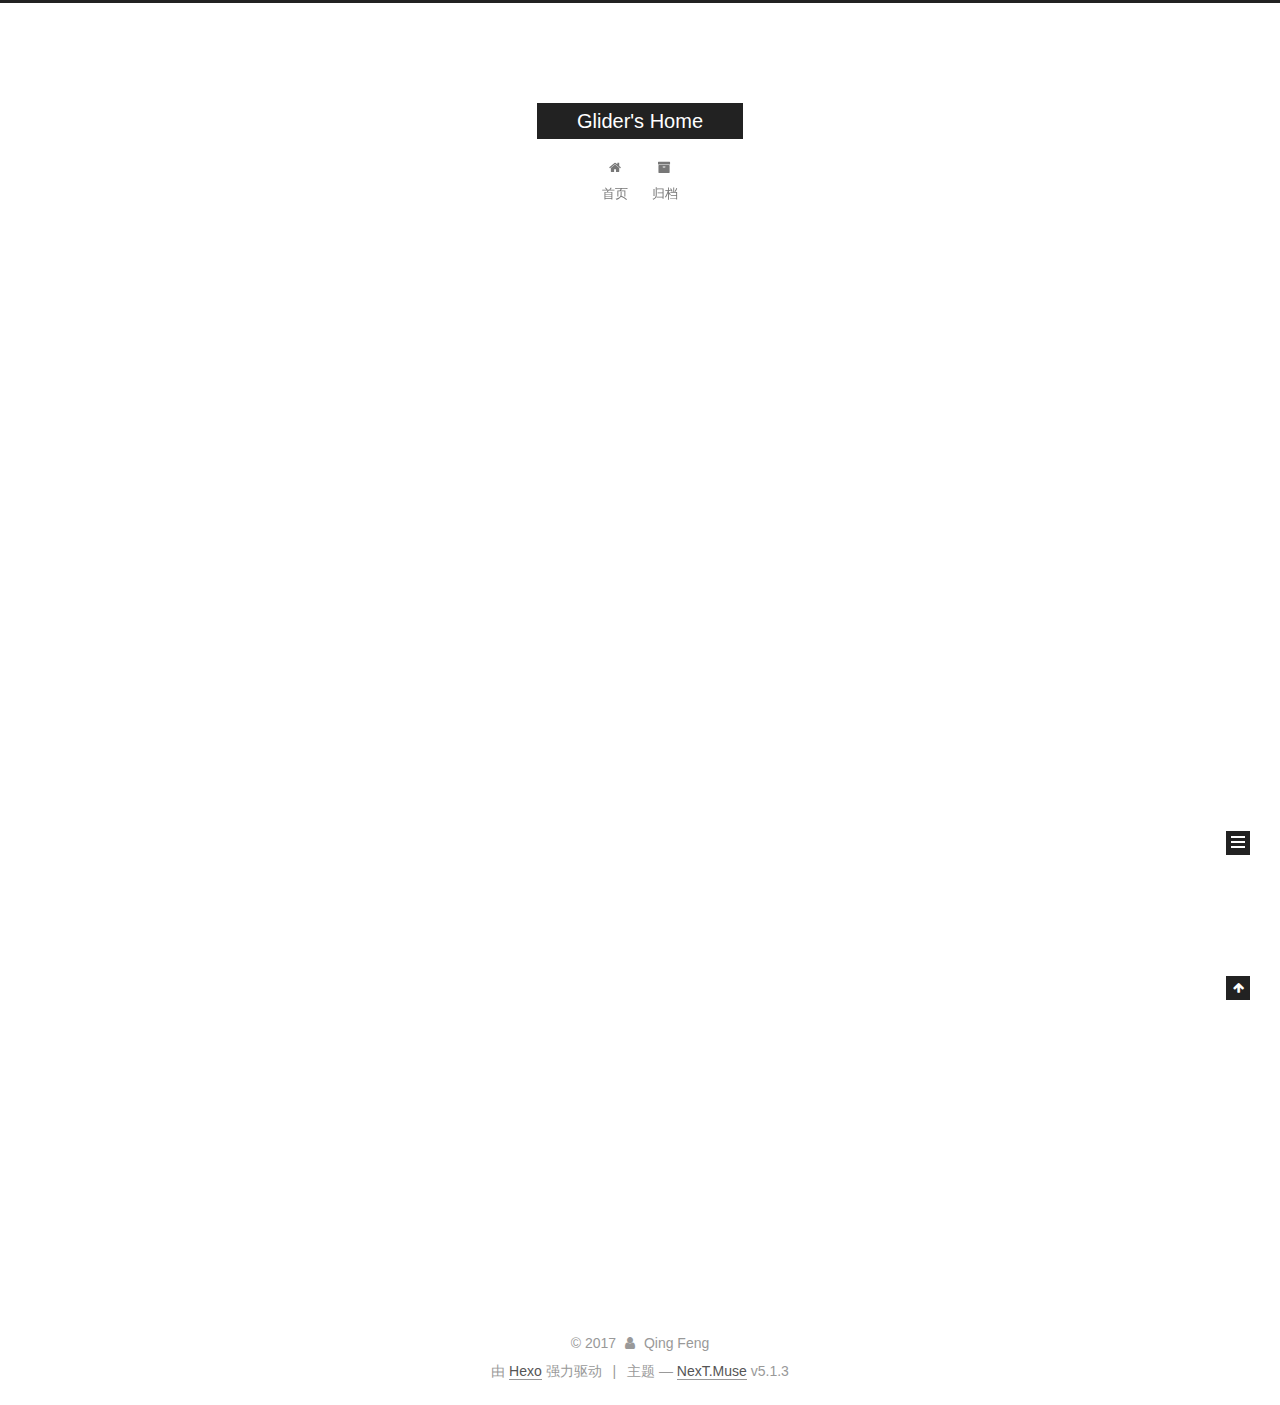
==== index.html @ efb66c53 "Site updated: 2017-12-23 16:09:19" ====
<!DOCTYPE html>



  


<html class="theme-next muse use-motion" lang="zh-Hans">
<head>
  <meta charset="UTF-8"/>
<meta http-equiv="X-UA-Compatible" content="IE=edge" />
<meta name="viewport" content="width=device-width, initial-scale=1, maximum-scale=1"/>
<meta name="theme-color" content="#222">









<meta http-equiv="Cache-Control" content="no-transform" />
<meta http-equiv="Cache-Control" content="no-siteapp" />
















  
  
  <link href="/lib/fancybox/source/jquery.fancybox.css?v=2.1.5" rel="stylesheet" type="text/css" />







<link href="/lib/font-awesome/css/font-awesome.min.css?v=4.6.2" rel="stylesheet" type="text/css" />

<link href="/css/main.css?v=5.1.3" rel="stylesheet" type="text/css" />


  <link rel="apple-touch-icon" sizes="180x180" href="/images/apple-touch-icon-next.png?v=5.1.3">


  <link rel="icon" type="image/png" sizes="32x32" href="/images/favicon-32x32-next.png?v=5.1.3">


  <link rel="icon" type="image/png" sizes="16x16" href="/images/favicon-16x16-next.png?v=5.1.3">


  <link rel="mask-icon" href="/images/logo.svg?v=5.1.3" color="#222">





  <meta name="keywords" content="Hexo, NexT" />










<meta name="description" content="QIM输入法">
<meta property="og:type" content="website">
<meta property="og:title" content="Glider&#39;s Home">
<meta property="og:url" content="http://yoursite.com/index.html">
<meta property="og:site_name" content="Glider&#39;s Home">
<meta property="og:description" content="QIM输入法">
<meta property="og:locale" content="zh-Hans">
<meta name="twitter:card" content="summary">
<meta name="twitter:title" content="Glider&#39;s Home">
<meta name="twitter:description" content="QIM输入法">



<script type="text/javascript" id="hexo.configurations">
  var NexT = window.NexT || {};
  var CONFIG = {
    root: '/',
    scheme: 'Muse',
    version: '5.1.3',
    sidebar: {"position":"left","display":"post","offset":12,"b2t":false,"scrollpercent":false,"onmobile":false},
    fancybox: true,
    tabs: true,
    motion: {"enable":true,"async":false,"transition":{"post_block":"fadeIn","post_header":"slideDownIn","post_body":"slideDownIn","coll_header":"slideLeftIn","sidebar":"slideUpIn"}},
    duoshuo: {
      userId: '0',
      author: '博主'
    },
    algolia: {
      applicationID: '',
      apiKey: '',
      indexName: '',
      hits: {"per_page":10},
      labels: {"input_placeholder":"Search for Posts","hits_empty":"We didn't find any results for the search: ${query}","hits_stats":"${hits} results found in ${time} ms"}
    }
  };
</script>



  <link rel="canonical" href="http://yoursite.com/"/>





  <title>Glider's Home</title>
  








</head>

<body itemscope itemtype="http://schema.org/WebPage" lang="zh-Hans">

  
  
    
  

  <div class="container sidebar-position-left 
  page-home">
    <div class="headband"></div>

    <header id="header" class="header" itemscope itemtype="http://schema.org/WPHeader">
      <div class="header-inner"><div class="site-brand-wrapper">
  <div class="site-meta ">
    

    <div class="custom-logo-site-title">
      <a href="/"  class="brand" rel="start">
        <span class="logo-line-before"><i></i></span>
        <span class="site-title">Glider's Home</span>
        <span class="logo-line-after"><i></i></span>
      </a>
    </div>
      
        <p class="site-subtitle"></p>
      
  </div>

  <div class="site-nav-toggle">
    <button>
      <span class="btn-bar"></span>
      <span class="btn-bar"></span>
      <span class="btn-bar"></span>
    </button>
  </div>
</div>

<nav class="site-nav">
  

  
    <ul id="menu" class="menu">
      
        
        <li class="menu-item menu-item-home">
          <a href="/" rel="section">
            
              <i class="menu-item-icon fa fa-fw fa-home"></i> <br />
            
            首页
          </a>
        </li>
      
        
        <li class="menu-item menu-item-archives">
          <a href="/archives/" rel="section">
            
              <i class="menu-item-icon fa fa-fw fa-archive"></i> <br />
            
            归档
          </a>
        </li>
      

      
    </ul>
  

  
</nav>



 </div>
    </header>

    <main id="main" class="main">
      <div class="main-inner">
        <div class="content-wrap">
          <div id="content" class="content">
            
  <section id="posts" class="posts-expand">
    
      

  

  
  
  

  <article class="post post-type-normal" itemscope itemtype="http://schema.org/Article">
  
  
  
  <div class="post-block">
    <link itemprop="mainEntityOfPage" href="http://yoursite.com/2017/12/23/hello-world/">

    <span hidden itemprop="author" itemscope itemtype="http://schema.org/Person">
      <meta itemprop="name" content="Qing Feng">
      <meta itemprop="description" content="">
      <meta itemprop="image" content="/images/avatar.gif">
    </span>

    <span hidden itemprop="publisher" itemscope itemtype="http://schema.org/Organization">
      <meta itemprop="name" content="Glider's Home">
    </span>

    
      <header class="post-header">

        
        
          <h1 class="post-title" itemprop="name headline">
                
                <a class="post-title-link" href="/2017/12/23/hello-world/" itemprop="url">Hello World</a></h1>
        

        <div class="post-meta">
          <span class="post-time">
            
              <span class="post-meta-item-icon">
                <i class="fa fa-calendar-o"></i>
              </span>
              
                <span class="post-meta-item-text">发表于</span>
              
              <time title="创建于" itemprop="dateCreated datePublished" datetime="2017-12-23T15:14:08+08:00">
                2017-12-23
              </time>
            

            

            
          </span>

          

          
            
          

          
          

          

          

          

        </div>
      </header>
    

    
    
    
    <div class="post-body" itemprop="articleBody">

      
      

      
        
          
            <p>Welcome to <a href="https://hexo.io/" target="_blank" rel="noopener">Hexo</a>! This is your very first post. Check <a href="https://hexo.io/docs/" target="_blank" rel="noopener">documentation</a> for more info. If you get any problems when using Hexo, you can find the answer in <a href="https://hexo.io/docs/troubleshooting.html" target="_blank" rel="noopener">troubleshooting</a> or you can ask me on <a href="https://github.com/hexojs/hexo/issues" target="_blank" rel="noopener">GitHub</a>.</p>
<h2 id="Quick-Start"><a href="#Quick-Start" class="headerlink" title="Quick Start"></a>Quick Start</h2><h3 id="Create-a-new-post"><a href="#Create-a-new-post" class="headerlink" title="Create a new post"></a>Create a new post</h3><figure class="highlight bash"><table><tr><td class="gutter"><pre><span class="line">1</span><br></pre></td><td class="code"><pre><span class="line">$ hexo new <span class="string">"My New Post"</span></span><br></pre></td></tr></table></figure>
<p>More info: <a href="https://hexo.io/docs/writing.html" target="_blank" rel="noopener">Writing</a></p>
<h3 id="Run-server"><a href="#Run-server" class="headerlink" title="Run server"></a>Run server</h3><figure class="highlight bash"><table><tr><td class="gutter"><pre><span class="line">1</span><br></pre></td><td class="code"><pre><span class="line">$ hexo server</span><br></pre></td></tr></table></figure>
<p>More info: <a href="https://hexo.io/docs/server.html" target="_blank" rel="noopener">Server</a></p>
<h3 id="Generate-static-files"><a href="#Generate-static-files" class="headerlink" title="Generate static files"></a>Generate static files</h3><figure class="highlight bash"><table><tr><td class="gutter"><pre><span class="line">1</span><br></pre></td><td class="code"><pre><span class="line">$ hexo generate</span><br></pre></td></tr></table></figure>
<p>More info: <a href="https://hexo.io/docs/generating.html" target="_blank" rel="noopener">Generating</a></p>
<h3 id="Deploy-to-remote-sites"><a href="#Deploy-to-remote-sites" class="headerlink" title="Deploy to remote sites"></a>Deploy to remote sites</h3><figure class="highlight bash"><table><tr><td class="gutter"><pre><span class="line">1</span><br></pre></td><td class="code"><pre><span class="line">$ hexo deploy</span><br></pre></td></tr></table></figure>
<p>More info: <a href="https://hexo.io/docs/deployment.html" target="_blank" rel="noopener">Deployment</a></p>

          
        
      
    </div>
    
    
    

    

    

    

    <footer class="post-footer">
      

      

      

      
      
        <div class="post-eof"></div>
      
    </footer>
  </div>
  
  
  
  </article>


    
  </section>

  


          </div>
          


          

        </div>
        
          
  
  <div class="sidebar-toggle">
    <div class="sidebar-toggle-line-wrap">
      <span class="sidebar-toggle-line sidebar-toggle-line-first"></span>
      <span class="sidebar-toggle-line sidebar-toggle-line-middle"></span>
      <span class="sidebar-toggle-line sidebar-toggle-line-last"></span>
    </div>
  </div>

  <aside id="sidebar" class="sidebar">
    
    <div class="sidebar-inner">

      

      

      <section class="site-overview-wrap sidebar-panel sidebar-panel-active">
        <div class="site-overview">
          <div class="site-author motion-element" itemprop="author" itemscope itemtype="http://schema.org/Person">
            
              <p class="site-author-name" itemprop="name">Qing Feng</p>
              <p class="site-description motion-element" itemprop="description">QIM输入法</p>
          </div>

          <nav class="site-state motion-element">

            
              <div class="site-state-item site-state-posts">
              
                <a href="/archives/">
              
                  <span class="site-state-item-count">1</span>
                  <span class="site-state-item-name">日志</span>
                </a>
              </div>
            

            

            

          </nav>

          

          <div class="links-of-author motion-element">
            
          </div>

          
          

          
          

          

        </div>
      </section>

      

      

    </div>
  </aside>


        
      </div>
    </main>

    <footer id="footer" class="footer">
      <div class="footer-inner">
        <div class="copyright">&copy; <span itemprop="copyrightYear">2017</span>
  <span class="with-love">
    <i class="fa fa-user"></i>
  </span>
  <span class="author" itemprop="copyrightHolder">Qing Feng</span>

  
</div>


  <div class="powered-by">由 <a class="theme-link" target="_blank" href="https://hexo.io">Hexo</a> 强力驱动</div>



  <span class="post-meta-divider">|</span>



  <div class="theme-info">主题 &mdash; <a class="theme-link" target="_blank" href="https://github.com/iissnan/hexo-theme-next">NexT.Muse</a> v5.1.3</div>




        







        
      </div>
    </footer>

    
      <div class="back-to-top">
        <i class="fa fa-arrow-up"></i>
        
      </div>
    

    

  </div>

  

<script type="text/javascript">
  if (Object.prototype.toString.call(window.Promise) !== '[object Function]') {
    window.Promise = null;
  }
</script>









  












  
  
    <script type="text/javascript" src="/lib/jquery/index.js?v=2.1.3"></script>
  

  
  
    <script type="text/javascript" src="/lib/fastclick/lib/fastclick.min.js?v=1.0.6"></script>
  

  
  
    <script type="text/javascript" src="/lib/jquery_lazyload/jquery.lazyload.js?v=1.9.7"></script>
  

  
  
    <script type="text/javascript" src="/lib/velocity/velocity.min.js?v=1.2.1"></script>
  

  
  
    <script type="text/javascript" src="/lib/velocity/velocity.ui.min.js?v=1.2.1"></script>
  

  
  
    <script type="text/javascript" src="/lib/fancybox/source/jquery.fancybox.pack.js?v=2.1.5"></script>
  


  


  <script type="text/javascript" src="/js/src/utils.js?v=5.1.3"></script>

  <script type="text/javascript" src="/js/src/motion.js?v=5.1.3"></script>



  
  

  

  


  <script type="text/javascript" src="/js/src/bootstrap.js?v=5.1.3"></script>



  


  




	





  





  












  





  

  

  

  
  

  

  

  

</body>
</html>
---- css/main.css ----
/* normalize.css v3.0.2 | MIT License | git.io/normalize */
html {
  font-family: sans-serif; /* 1 */
  -ms-text-size-adjust: 100%; /* 2 */
  -webkit-text-size-adjust: 100%; /* 2 */
}
body {
  margin: 0;
}
article,
aside,
details,
figcaption,
figure,
footer,
header,
hgroup,
main,
menu,
nav,
section,
summary {
  display: block;
}
audio,
canvas,
progress,
video {
  display: inline-block; /* 1 */
  vertical-align: baseline; /* 2 */
}
audio:not([controls]) {
  display: none;
  height: 0;
}
[hidden],
template {
  display: none;
}
a {
  background-color: transparent;
}
a:active,
a:hover {
  outline: 0;
}
abbr[title] {
  border-bottom: 1px dotted;
}
b,
strong {
  font-weight: bold;
}
dfn {
  font-style: italic;
}
h1 {
  font-size: 2em;
  margin: 0.67em 0;
}
mark {
  background: #ff0;
  color: #000;
}
small {
  font-size: 80%;
}
sub,
sup {
  font-size: 75%;
  line-height: 0;
  position: relative;
  vertical-align: baseline;
}
sup {
  top: -0.5em;
}
sub {
  bottom: -0.25em;
}
img {
  border: 0;
}
svg:not(:root) {
  overflow: hidden;
}
figure {
  margin: 1em 40px;
}
hr {
  -moz-box-sizing: content-box;
  box-sizing: content-box;
  height: 0;
}
pre {
  overflow: auto;
}
code,
kbd,
pre,
samp {
  font-family: monospace, monospace;
  font-size: 1em;
}
button,
input,
optgroup,
select,
textarea {
  color: inherit; /* 1 */
  font: inherit; /* 2 */
  margin: 0; /* 3 */
}
button {
  overflow: visible;
}
button,
select {
  text-transform: none;
}
button,
html input[type="button"],
input[type="reset"],
input[type="submit"] {
  -webkit-appearance: button; /* 2 */
  cursor: pointer; /* 3 */
}
button[disabled],
html input[disabled] {
  cursor: default;
}
button::-moz-focus-inner,
input::-moz-focus-inner {
  border: 0;
  padding: 0;
}
input {
  line-height: normal;
}
input[type="checkbox"],
input[type="radio"] {
  box-sizing: border-box; /* 1 */
  padding: 0; /* 2 */
}
input[type="number"]::-webkit-inner-spin-button,
input[type="number"]::-webkit-outer-spin-button {
  height: auto;
}
input[type="search"] {
  -webkit-appearance: textfield; /* 1 */
  -moz-box-sizing: content-box;
  -webkit-box-sizing: content-box; /* 2 */
  box-sizing: content-box;
}
input[type="search"]::-webkit-search-cancel-button,
input[type="search"]::-webkit-search-decoration {
  -webkit-appearance: none;
}
fieldset {
  border: 1px solid #c0c0c0;
  margin: 0 2px;
  padding: 0.35em 0.625em 0.75em;
}
legend {
  border: 0; /* 1 */
  padding: 0; /* 2 */
}
textarea {
  overflow: auto;
}
optgroup {
  font-weight: bold;
}
table {
  border-collapse: collapse;
  border-spacing: 0;
}
td,
th {
  padding: 0;
}
::selection {
  background: #262a30;
  color: #fff;
}
body {
  position: relative;
  font-family: 'Lato', "PingFang SC", "Microsoft YaHei", sans-serif;
  font-size: 14px;
  line-height: 2;
  color: #555;
  background: #fff;
}
@media (max-width: 767px) {
  body {
    padding-right: 0 !important;
  }
}
@media (min-width: 768px) and (max-width: 991px) {
  body {
    padding-right: 0 !important;
  }
}
@media (min-width: 1600px) {
  body {
    font-size: 16px;
  }
}
h1,
h2,
h3,
h4,
h5,
h6 {
  margin: 0;
  padding: 0;
  font-weight: bold;
  line-height: 1.5;
  font-family: 'Lato', "PingFang SC", "Microsoft YaHei", sans-serif;
}
h2,
h3,
h4,
h5,
h6 {
  margin: 20px 0 15px;
}
h1 {
  font-size: 22px;
}
@media (max-width: 767px) {
  h1 {
    font-size: 18px;
  }
}
h2 {
  font-size: 20px;
}
@media (max-width: 767px) {
  h2 {
    font-size: 16px;
  }
}
h3 {
  font-size: 18px;
}
@media (max-width: 767px) {
  h3 {
    font-size: 14px;
  }
}
h4 {
  font-size: 16px;
}
@media (max-width: 767px) {
  h4 {
    font-size: 12px;
  }
}
h5 {
  font-size: 14px;
}
@media (max-width: 767px) {
  h5 {
    font-size: 10px;
  }
}
h6 {
  font-size: 12px;
}
@media (max-width: 767px) {
  h6 {
    font-size: 8px;
  }
}
p {
  margin: 0 0 20px 0;
}
a {
  color: #555;
  text-decoration: none;
  outline: none;
  border-bottom: 1px solid #999;
  word-wrap: break-word;
}
a:hover {
  color: #222;
  border-bottom-color: #222;
}
blockquote {
  margin: 0;
  padding: 0;
}
img {
  display: block;
  margin: auto;
  max-width: 100%;
  height: auto;
}
hr {
  margin: 40px 0;
  height: 3px;
  border: none;
  background-color: #ddd;
  background-image: repeating-linear-gradient(-45deg, #fff, #fff 4px, transparent 4px, transparent 8px);
}
blockquote {
  padding: 0 15px;
  color: #666;
  border-left: 4px solid #ddd;
}
blockquote cite::before {
  content: "-";
  padding: 0 5px;
}
dt {
  font-weight: 700;
}
dd {
  margin: 0;
  padding: 0;
}
kbd {
  border: 1px solid #ccc;
  border-radius: 0.2em;
  box-shadow: 0.1em 0.1em 0.2em rgba(0,0,0,0.1);
  background-color: #f9f9f9;
  font-family: inherit;
  background-image: -webkit-linear-gradient(top, #eee, #fff, #eee);
  padding: 0.1em 0.3em;
  white-space: nowrap;
}
.text-left {
  text-align: left;
}
.text-center {
  text-align: center;
}
.text-right {
  text-align: right;
}
.text-justify {
  text-align: justify;
}
.text-nowrap {
  white-space: nowrap;
}
.text-lowercase {
  text-transform: lowercase;
}
.text-uppercase {
  text-transform: uppercase;
}
.text-capitalize {
  text-transform: capitalize;
}
.center-block {
  display: block;
  margin-left: auto;
  margin-right: auto;
}
.clearfix:before,
.clearfix:after {
  content: " ";
  display: table;
}
.clearfix:after {
  clear: both;
}
.pullquote {
  width: 45%;
}
.pullquote.left {
  float: left;
  margin-left: 5px;
  margin-right: 10px;
}
.pullquote.right {
  float: right;
  margin-left: 10px;
  margin-right: 5px;
}
.affix.affix.affix {
  position: fixed;
}
.translation {
  margin-top: -20px;
  font-size: 14px;
  color: #999;
}
.scrollbar-measure {
  width: 100px;
  height: 100px;
  overflow: scroll;
  position: absolute;
  top: -9999px;
}
.use-motion .motion-element {
  opacity: 0;
}
table {
  margin: 20px 0;
  width: 100%;
  border-collapse: collapse;
  border-spacing: 0;
  border: 1px solid #ddd;
  font-size: 14px;
  table-layout: fixed;
  word-wrap: break-all;
}
table>tbody>tr:nth-of-type(odd) {
  background-color: #f9f9f9;
}
table>tbody>tr:hover {
  background-color: #f5f5f5;
}
caption,
th,
td {
  padding: 8px;
  text-align: left;
  vertical-align: middle;
  font-weight: normal;
}
th,
td {
  border-bottom: 3px solid #ddd;
  border-right: 1px solid #eee;
}
th {
  padding-bottom: 10px;
  font-weight: 700;
}
td {
  border-bottom-width: 1px;
}
html,
body {
  height: 100%;
}
.container {
  position: relative;
  min-height: 100%;
}
.header-inner {
  margin: 0 auto;
  padding: 100px 0 70px;
  width: 700px;
}
@media (min-width: 1600px) {
  .container .header-inner {
    width: 900px;
  }
}
.main {
  padding-bottom: 150px;
}
.main-inner {
  margin: 0 auto;
  width: 700px;
}
@media (min-width: 1600px) {
  .container .main-inner {
    width: 900px;
  }
}
.footer {
  position: absolute;
  left: 0;
  bottom: 0;
  width: 100%;
  min-height: 50px;
}
.footer-inner {
  box-sizing: border-box;
  margin: 20px auto;
  width: 700px;
}
@media (min-width: 1600px) {
  .container .footer-inner {
    width: 900px;
  }
}
pre,
.highlight {
  overflow: auto;
  margin: 20px 0;
  padding: 0;
  font-size: 13px;
  color: #4d4d4c;
  background: #f7f7f7;
  line-height: 1.6;
}
pre,
code {
  font-family: consolas, Menlo, "PingFang SC", "Microsoft YaHei", monospace;
}
code {
  padding: 2px 4px;
  word-wrap: break-word;
  color: #555;
  background: #eee;
  border-radius: 3px;
  font-size: 13px;
}
pre {
  padding: 10px;
}
pre code {
  padding: 0;
  color: #4d4d4c;
  background: none;
  text-shadow: none;
}
.highlight {
  border-radius: 1px;
}
.highlight pre {
  border: none;
  margin: 0;
  padding: 10px 0;
}
.highlight table {
  margin: 0;
  width: auto;
  border: none;
}
.highlight td {
  border: none;
  padding: 0;
}
.highlight figcaption {
  font-size: 1em;
  color: #4d4d4c;
  line-height: 1em;
  margin-bottom: 1em;
}
.highlight figcaption:before,
.highlight figcaption:after {
  content: " ";
  display: table;
}
.highlight figcaption:after {
  clear: both;
}
.highlight figcaption a {
  float: right;
  color: #4d4d4c;
}
.highlight figcaption a:hover {
  border-bottom-color: #4d4d4c;
}
.highlight .gutter pre {
  padding-left: 10px;
  padding-right: 10px;
  color: #869194;
  text-align: right;
  background-color: #eff2f3;
}
.highlight .code pre {
  width: 100%;
  padding-left: 10px;
  padding-right: 10px;
  background-color: #f7f7f7;
}
.highlight .line {
  height: 20px;
}
.gutter {
  -webkit-user-select: none;
  -moz-user-select: none;
  -ms-user-select: none;
  user-select: none;
}
.gist table {
  width: auto;
}
.gist table td {
  border: none;
}
pre .deletion {
  background: #fdd;
}
pre .addition {
  background: #dfd;
}
pre .meta {
  color: #8959a8;
}
pre .comment {
  color: #8e908c;
}
pre .variable,
pre .attribute,
pre .tag,
pre .regexp,
pre .ruby .constant,
pre .xml .tag .title,
pre .xml .pi,
pre .xml .doctype,
pre .html .doctype,
pre .css .id,
pre .css .class,
pre .css .pseudo {
  color: #c82829;
}
pre .number,
pre .preprocessor,
pre .built_in,
pre .literal,
pre .params,
pre .constant,
pre .command {
  color: #f5871f;
}
pre .ruby .class .title,
pre .css .rules .attribute,
pre .string,
pre .value,
pre .inheritance,
pre .header,
pre .ruby .symbol,
pre .xml .cdata,
pre .special,
pre .number,
pre .formula {
  color: #718c00;
}
pre .title,
pre .css .hexcolor {
  color: #3e999f;
}
pre .function,
pre .python .decorator,
pre .python .title,
pre .ruby .function .title,
pre .ruby .title .keyword,
pre .perl .sub,
pre .javascript .title,
pre .coffeescript .title {
  color: #4271ae;
}
pre .keyword,
pre .javascript .function {
  color: #8959a8;
}
.full-image.full-image.full-image {
  border: none;
  max-width: 100%;
  width: auto;
  margin: 20px auto;
}
@media (min-width: 992px) {
  .full-image.full-image.full-image {
    max-width: none;
    width: 110%;
    margin: 25px -5%;
  }
}
.blockquote-center,
.page-home .post-type-quote blockquote,
.page-post-detail .post-type-quote blockquote {
  position: relative;
  margin: 40px 0;
  padding: 0;
  border-left: none;
  text-align: center;
}
.blockquote-center::before,
.page-home .post-type-quote blockquote::before,
.page-post-detail .post-type-quote blockquote::before,
.blockquote-center::after,
.page-home .post-type-quote blockquote::after,
.page-post-detail .post-type-quote blockquote::after {
  position: absolute;
  content: ' ';
  display: block;
  width: 100%;
  height: 24px;
  opacity: 0.2;
  background-repeat: no-repeat;
  background-position: 0 -6px;
  background-size: 22px 22px;
}
.blockquote-center::before,
.page-home .post-type-quote blockquote::before,
.page-post-detail .post-type-quote blockquote::before {
  top: -20px;
  background-image: url("../images/quote-l.svg");
  border-top: 1px solid #ccc;
}
.blockquote-center::after,
.page-home .post-type-quote blockquote::after,
.page-post-detail .post-type-quote blockquote::after {
  bottom: -20px;
  background-image: url("../images/quote-r.svg");
  border-bottom: 1px solid #ccc;
  background-position: 100% 8px;
}
.blockquote-center p,
.page-home .post-type-quote blockquote p,
.page-post-detail .post-type-quote blockquote p,
.blockquote-center div,
.page-home .post-type-quote blockquote div,
.page-post-detail .post-type-quote blockquote div {
  text-align: center;
}
.post .post-body .group-picture img {
  box-sizing: border-box;
  padding: 0 3px;
  border: none;
}
.post .group-picture-row {
  overflow: hidden;
  margin-top: 6px;
}
.post .group-picture-row:first-child {
  margin-top: 0;
}
.post .group-picture-column {
  float: left;
}
.page-post-detail .post-body .group-picture-column {
  float: none;
  margin-top: 10px;
  width: auto !important;
}
.page-post-detail .post-body .group-picture-column img {
  margin: 0 auto;
}
.page-archive .group-picture-container {
  overflow: hidden;
}
.page-archive .group-picture-row {
  float: left;
}
.page-archive .group-picture-row:first-child {
  margin-top: 6px;
}
.page-archive .group-picture-column {
  max-width: 150px;
  max-height: 150px;
}
.post-body .note {
  position: relative;
  padding: 15px;
  margin-bottom: 20px;
  border: 1px solid #eee;
  border-left-width: 5px;
  border-radius: 3px;
}
.post-body .note h2,
.post-body .note h3,
.post-body .note h4,
.post-body .note h5,
.post-body .note h6 {
  margin-top: 0;
  margin-bottom: 0;
  border-bottom: initial;
  padding-top: 0 !important;
}
.post-body .note p:first-child,
.post-body .note ul:first-child,
.post-body .note ol:first-child,
.post-body .note table:first-child,
.post-body .note pre:first-child,
.post-body .note blockquote:first-child {
  margin-top: 0;
}
.post-body .note p:last-child,
.post-body .note ul:last-child,
.post-body .note ol:last-child,
.post-body .note table:last-child,
.post-body .note pre:last-child,
.post-body .note blockquote:last-child {
  margin-bottom: 0;
}
.post-body .note.default {
  border-left-color: #777;
}
.post-body .note.default h2,
.post-body .note.default h3,
.post-body .note.default h4,
.post-body .note.default h5,
.post-body .note.default h6 {
  color: #777;
}
.post-body .note.primary {
  border-left-color: #6f42c1;
}
.post-body .note.primary h2,
.post-body .note.primary h3,
.post-body .note.primary h4,
.post-body .note.primary h5,
.post-body .note.primary h6 {
  color: #6f42c1;
}
.post-body .note.info {
  border-left-color: #428bca;
}
.post-body .note.info h2,
.post-body .note.info h3,
.post-body .note.info h4,
.post-body .note.info h5,
.post-body .note.info h6 {
  color: #428bca;
}
.post-body .note.success {
  border-left-color: #5cb85c;
}
.post-body .note.success h2,
.post-body .note.success h3,
.post-body .note.success h4,
.post-body .note.success h5,
.post-body .note.success h6 {
  color: #5cb85c;
}
.post-body .note.warning {
  border-left-color: #f0ad4e;
}
.post-body .note.warning h2,
.post-body .note.warning h3,
.post-body .note.warning h4,
.post-body .note.warning h5,
.post-body .note.warning h6 {
  color: #f0ad4e;
}
.post-body .note.danger {
  border-left-color: #d9534f;
}
.post-body .note.danger h2,
.post-body .note.danger h3,
.post-body .note.danger h4,
.post-body .note.danger h5,
.post-body .note.danger h6 {
  color: #d9534f;
}
.post-body .label {
  display: inline;
  padding: 0 2px;
  white-space: nowrap;
}
.post-body .label.default {
  background-color: #f0f0f0;
}
.post-body .label.primary {
  background-color: #efe6f7;
}
.post-body .label.info {
  background-color: #e5f2f8;
}
.post-body .label.success {
  background-color: #e7f4e9;
}
.post-body .label.warning {
  background-color: #fcf6e1;
}
.post-body .label.danger {
  background-color: #fae8eb;
}
.post-body .tabs {
  position: relative;
  display: block;
  margin-bottom: 20px;
  padding-top: 10px;
}
.post-body .tabs ul.nav-tabs {
  margin: 0;
  padding: 0;
  display: flex;
  margin-bottom: -1px;
}
@media (max-width: 413px) {
  .post-body .tabs ul.nav-tabs {
    display: block;
    margin-bottom: 5px;
  }
}
.post-body .tabs ul.nav-tabs li.tab {
  list-style-type: none !important;
  margin: 0 0.25em 0 0;
  border-top: 3px solid transparent;
  border-left: 1px solid transparent;
  border-right: 1px solid transparent;
}
@media (max-width: 413px) {
  .post-body .tabs ul.nav-tabs li.tab {
    margin: initial;
    border-top: 1px solid transparent;
    border-left: 3px solid transparent;
    border-right: 1px solid transparent;
    border-bottom: 1px solid transparent;
  }
}
.post-body .tabs ul.nav-tabs li.tab a {
  outline: 0;
  border-bottom: initial;
  display: block;
  line-height: 1.8em;
  padding: 0.25em 0.75em;
  transition-duration: 0.2s;
  transition-timing-function: ease-out;
  transition-delay: 0s;
}
.post-body .tabs ul.nav-tabs li.tab a i {
  width: 1.285714285714286em;
}
.post-body .tabs ul.nav-tabs li.tab.active {
  border-top: 3px solid #fc6423;
  border-left: 1px solid #ddd;
  border-right: 1px solid #ddd;
  background-color: #fff;
}
@media (max-width: 413px) {
  .post-body .tabs ul.nav-tabs li.tab.active {
    border-top: 1px solid #ddd;
    border-left: 3px solid #fc6423;
    border-right: 1px solid #ddd;
    border-bottom: 1px solid #ddd;
  }
}
.post-body .tabs ul.nav-tabs li.tab.active a {
  cursor: default;
  color: #555;
}
.post-body .tabs .tab-content {
  background-color: #fff;
}
.post-body .tabs .tab-content .tab-pane {
  border: 1px solid #ddd;
  padding: 20px 20px 0 20px;
}
.post-body .tabs .tab-content .tab-pane:not(.active) {
  display: none !important;
}
.post-body .tabs .tab-content .tab-pane.active {
  display: block !important;
}
.btn {
  display: inline-block;
  padding: 0 20px;
  font-size: 14px;
  color: #fff;
  background: #222;
  border: 2px solid #222;
  text-decoration: none;
  border-radius: 0;
  transition-property: background-color;
  transition-duration: 0.2s;
  transition-timing-function: ease-in-out;
  transition-delay: 0s;
  line-height: 2;
}
.btn:hover {
  border-color: #222;
  color: #222;
  background: #fff;
}
.btn +.btn {
  margin: 0 0 8px 8px;
}
.btn .fa-fw {
  width: 1.285714285714286em;
  text-align: left;
}
.btn-bar {
  display: block;
  width: 22px;
  height: 2px;
  background: #555;
  border-radius: 1px;
}
.btn-bar+.btn-bar {
  margin-top: 4px;
}
.pagination {
  margin: 120px 0 40px;
  text-align: center;
  border-top: 1px solid #eee;
}
.page-number-basic,
.pagination .prev,
.pagination .next,
.pagination .page-number,
.pagination .space {
  display: inline-block;
  position: relative;
  top: -1px;
  margin: 0 10px;
  padding: 0 11px;
}
@media (max-width: 767px) {
  .page-number-basic,
  .pagination .prev,
  .pagination .next,
  .pagination .page-number,
  .pagination .space {
    margin: 0 5px;
  }
}
.pagination .prev,
.pagination .next,
.pagination .page-number {
  border-bottom: 0;
  border-top: 1px solid #eee;
  transition-property: border-color;
  transition-duration: 0.2s;
  transition-timing-function: ease-in-out;
  transition-delay: 0s;
}
.pagination .prev:hover,
.pagination .next:hover,
.pagination .page-number:hover {
  border-top-color: #222;
}
.pagination .space {
  padding: 0;
  margin: 0;
}
.pagination .prev {
  margin-left: 0;
}
.pagination .next {
  margin-right: 0;
}
.pagination .page-number.current {
  color: #fff;
  background: #ccc;
  border-top-color: #ccc;
}
@media (max-width: 767px) {
  .pagination {
    border-top: none;
  }
  .pagination .prev,
  .pagination .next,
  .pagination .page-number {
    margin-bottom: 10px;
    border-top: 0;
    border-bottom: 1px solid #eee;
    padding: 0 10px;
  }
  .pagination .prev:hover,
  .pagination .next:hover,
  .pagination .page-number:hover {
    border-bottom-color: #222;
  }
}
.comments {
  margin: 60px 20px 0;
}
.tag-cloud {
  text-align: center;
}
.tag-cloud a {
  display: inline-block;
  margin: 10px;
}
.back-to-top {
  box-sizing: border-box;
  position: fixed;
  bottom: -100px;
  right: 30px;
  z-index: 1050;
  padding: 0 6px;
  width: 24px;
  background: #222;
  font-size: 12px;
  opacity: 1;
  color: #fff;
  cursor: pointer;
  text-align: center;
  -webkit-transform: translateZ(0);
  transition-property: bottom;
  transition-duration: 0.2s;
  transition-timing-function: ease-in-out;
  transition-delay: 0s;
}
@media (min-width: 768px) and (max-width: 991px) {
  .back-to-top {
    display: none !important;
  }
}
@media (max-width: 767px) {
  .back-to-top {
    display: none !important;
  }
}
.back-to-top.back-to-top-on {
  bottom: 19px;
}
.header {
  background: transparent;
}
.header-inner {
  position: relative;
}
.headband {
  height: 3px;
  background: #222;
}
.site-meta {
  margin: 0;
  text-align: center;
}
@media (max-width: 767px) {
  .site-meta {
    text-align: center;
  }
}
.brand {
  position: relative;
  display: inline-block;
  padding: 0 40px;
  color: #fff;
  background: #222;
  border-bottom: none;
}
.brand:hover {
  color: #fff;
}
.logo {
  display: inline-block;
  margin-right: 5px;
  line-height: 36px;
  vertical-align: top;
}
.site-title {
  display: inline-block;
  vertical-align: top;
  line-height: 36px;
  font-size: 20px;
  font-weight: normal;
  font-family: 'Lato', "PingFang SC", "Microsoft YaHei", sans-serif;
}
.site-subtitle {
  margin-top: 10px;
  font-size: 13px;
  color: #999;
}
.use-motion .brand {
  opacity: 0;
}
.use-motion .logo,
.use-motion .site-title,
.use-motion .site-subtitle {
  opacity: 0;
  position: relative;
  top: -10px;
}
.site-nav-toggle {
  display: none;
  position: absolute;
  top: 10px;
  left: 10px;
}
@media (max-width: 767px) {
  .site-nav-toggle {
    display: block;
  }
}
.site-nav-toggle button {
  margin-top: 2px;
  padding: 9px 10px;
  background: transparent;
  border: none;
}
@media (max-width: 767px) {
  .site-nav {
    display: none;
    margin: 0 -10px;
    padding: 0 10px;
    clear: both;
    border-top: 1px solid #ddd;
  }
}
@media (min-width: 768px) and (max-width: 991px) {
  .site-nav {
    display: block !important;
  }
}
@media (min-width: 992px) {
  .site-nav {
    display: block !important;
  }
}
.menu {
  margin-top: 20px;
  padding-left: 0;
  text-align: center;
}
.menu .menu-item {
  display: inline-block;
  margin: 0 10px;
  list-style: none;
}
@media screen and (max-width: 767px) {
  .menu .menu-item {
    margin-top: 10px;
  }
}
.menu .menu-item a {
  display: block;
  font-size: 13px;
  line-height: inherit;
  border-bottom: 1px solid transparent;
  transition-property: border-color;
  transition-duration: 0.2s;
  transition-timing-function: ease-in-out;
  transition-delay: 0s;
}
.menu .menu-item a:hover {
  border-bottom-color: #222;
}
.menu .menu-item .fa {
  margin-right: 5px;
}
.use-motion .menu-item {
  opacity: 0;
}
.post-body {
  font-family: 'Lato', "PingFang SC", "Microsoft YaHei", sans-serif;
}
@media (max-width: 767px) {
  .post-body {
    word-break: break-word;
  }
}
.post-body .fancybox img {
  display: block !important;
  margin: 0 auto;
  cursor: pointer;
  cursor: zoom-in;
  cursor: -webkit-zoom-in;
}
.post-body .image-caption,
.post-body .figure .caption {
  margin: -20px auto 15px;
  text-align: center;
  font-size: 14px;
  color: #999;
  font-weight: bold;
  line-height: 1;
}
.post-sticky-flag {
  display: inline-block;
  font-size: 16px;
  -ms-transform: rotate(30deg);
  -webkit-transform: rotate(30deg);
  -moz-transform: rotate(30deg);
  -ms-transform: rotate(30deg);
  -o-transform: rotate(30deg);
  transform: rotate(30deg);
}
.use-motion .post-block,
.use-motion .pagination,
.use-motion .comments {
  opacity: 0;
}
.use-motion .post-header {
  opacity: 0;
}
.use-motion .post-body {
  opacity: 0;
}
.use-motion .collection-title {
  opacity: 0;
}
.posts-expand {
  padding-top: 40px;
}
@media (max-width: 767px) {
  .posts-expand {
    margin: 0 20px;
  }
  .post-body pre .gutter pre {
    padding-right: 10px;
  }
  .post-body .highlight {
    margin-left: 0px;
    margin-right: 0px;
    padding: 0;
  }
  .post-body .highlight .gutter pre {
    padding-right: 10px;
  }
}
@media (min-width: 992px) {
  .posts-expand .post-body {
    text-align: justify;
  }
}
.posts-expand .post-body h2,
.posts-expand .post-body h3,
.posts-expand .post-body h4,
.posts-expand .post-body h5,
.posts-expand .post-body h6 {
  padding-top: 10px;
}
.posts-expand .post-body h2 .header-anchor,
.posts-expand .post-body h3 .header-anchor,
.posts-expand .post-body h4 .header-anchor,
.posts-expand .post-body h5 .header-anchor,
.posts-expand .post-body h6 .header-anchor {
  float: right;
  margin-left: 10px;
  color: #ccc;
  border-bottom-style: none;
  visibility: hidden;
}
.posts-expand .post-body h2 .header-anchor:hover,
.posts-expand .post-body h3 .header-anchor:hover,
.posts-expand .post-body h4 .header-anchor:hover,
.posts-expand .post-body h5 .header-anchor:hover,
.posts-expand .post-body h6 .header-anchor:hover {
  color: inherit;
}
.posts-expand .post-body h2:hover .header-anchor,
.posts-expand .post-body h3:hover .header-anchor,
.posts-expand .post-body h4:hover .header-anchor,
.posts-expand .post-body h5:hover .header-anchor,
.posts-expand .post-body h6:hover .header-anchor {
  visibility: visible;
}
.posts-expand .post-body ul li {
  list-style: circle;
}
.posts-expand .post-body img {
  box-sizing: border-box;
  margin: auto;
  padding: 3px;
  border: 1px solid #ddd;
}
.posts-expand .post-body .fancybox img {
  margin: 0 auto 25px;
}
@media (max-width: 767px) {
  .posts-collapse {
    margin: 0 20px;
  }
  .posts-collapse .post-title,
  .posts-collapse .post-meta {
    display: block;
    width: auto;
    text-align: left;
  }
}
.posts-collapse {
  position: relative;
  z-index: 1010;
  margin-left: 55px;
}
.posts-collapse::after {
  content: " ";
  position: absolute;
  top: 20px;
  left: 0;
  margin-left: -2px;
  width: 4px;
  height: 100%;
  background: #f5f5f5;
  z-index: -1;
}
@media (max-width: 767px) {
  .posts-collapse {
    margin: 0 20px;
  }
}
.posts-collapse .collection-title {
  position: relative;
  margin: 60px 0;
}
.posts-collapse .collection-title h1,
.posts-collapse .collection-title h2 {
  margin-left: 20px;
}
.posts-collapse .collection-title small {
  color: #bbb;
  margin-left: 5px;
}
.posts-collapse .collection-title::before {
  content: " ";
  position: absolute;
  left: 0;
  top: 50%;
  margin-left: -4px;
  margin-top: -4px;
  width: 8px;
  height: 8px;
  background: #bbb;
  border-radius: 50%;
}
.posts-collapse .post {
  margin: 30px 0;
}
.posts-collapse .post-header {
  position: relative;
  transition-duration: 0.2s;
  transition-timing-function: ease-in-out;
  transition-delay: 0s;
  transition-property: border;
  border-bottom: 1px dashed #ccc;
}
.posts-collapse .post-header::before {
  content: " ";
  position: absolute;
  left: 0;
  top: 12px;
  width: 6px;
  height: 6px;
  margin-left: -4px;
  background: #bbb;
  border-radius: 50%;
  border: 1px solid #fff;
  transition-duration: 0.2s;
  transition-timing-function: ease-in-out;
  transition-delay: 0s;
  transition-property: background;
}
.posts-collapse .post-header:hover {
  border-bottom-color: #666;
}
.posts-collapse .post-header:hover::before {
  background: #222;
}
.posts-collapse .post-meta {
  position: absolute;
  font-size: 12px;
  left: 20px;
  top: 5px;
}
.posts-collapse .post-comments-count {
  display: none;
}
.posts-collapse .post-title {
  margin-left: 60px;
  font-size: 16px;
  font-weight: normal;
  line-height: inherit;
}
.posts-collapse .post-title::after {
  margin-left: 3px;
  opacity: 0.6;
}
.posts-collapse .post-title a {
  color: #666;
  border-bottom: none;
}
.page-home .post-type-quote .post-header,
.page-post-detail .post-type-quote .post-header,
.page-home .post-type-quote .post-tags,
.page-post-detail .post-type-quote .post-tags {
  display: none;
}
.posts-expand .post-title {
  text-align: center;
  word-break: break-word;
  font-weight: 400;
}
.posts-expand .post-title-link {
  display: inline-block;
  position: relative;
  color: #555;
  border-bottom: none;
  line-height: 1.2;
  vertical-align: top;
}
.posts-expand .post-title-link::before {
  content: "";
  position: absolute;
  width: 100%;
  height: 2px;
  bottom: 0;
  left: 0;
  background-color: #000;
  visibility: hidden;
  -webkit-transform: scaleX(0);
  -moz-transform: scaleX(0);
  -ms-transform: scaleX(0);
  -o-transform: scaleX(0);
  transform: scaleX(0);
  transition-duration: 0.2s;
  transition-timing-function: ease-in-out;
  transition-delay: 0s;
}
.posts-expand .post-title-link:hover::before {
  visibility: visible;
  -webkit-transform: scaleX(1);
  -moz-transform: scaleX(1);
  -ms-transform: scaleX(1);
  -o-transform: scaleX(1);
  transform: scaleX(1);
}
.posts-expand .post-title-link .fa {
  font-size: 16px;
}
.posts-expand .post-meta {
  margin: 3px 0 60px 0;
  color: #999;
  font-family: 'Lato', "PingFang SC", "Microsoft YaHei", sans-serif;
  font-size: 12px;
  text-align: center;
}
.posts-expand .post-meta .post-category-list {
  display: inline-block;
  margin: 0;
  padding: 3px;
}
.posts-expand .post-meta .post-category-list-link {
  color: #999;
}
.posts-expand .post-meta .post-description {
  font-size: 14px;
  margin-top: 2px;
}
.post-meta-divider {
  margin: 0 0.5em;
}
.post-meta-item-icon {
  margin-right: 3px;
}
@media (min-width: 768px) and (max-width: 991px) {
  .post-meta-item-icon {
    display: inline-block;
  }
}
@media (max-width: 767px) {
  .post-meta-item-icon {
    display: inline-block;
  }
}
@media (min-width: 768px) and (max-width: 991px) {
  .post-meta-item-text {
    display: none;
  }
}
@media (max-width: 767px) {
  .post-meta-item-text {
    display: none;
  }
}
@media (max-width: 767px) {
  .posts-expand .post-comments-count {
    display: none;
  }
}
.post-button {
  margin-top: 40px;
}
.posts-expand .post-tags {
  margin-top: 40px;
  text-align: center;
}
.posts-expand .post-tags a {
  display: inline-block;
  margin-right: 10px;
  font-size: 13px;
}
.post-nav {
  display: table;
  margin-top: 15px;
  width: 100%;
  border-top: 1px solid #eee;
}
.post-nav-divider {
  display: table-cell;
  width: 10%;
}
.post-nav-item {
  display: table-cell;
  padding: 10px 0 0 0;
  width: 45%;
  vertical-align: top;
}
.post-nav-item a {
  position: relative;
  display: block;
  line-height: 25px;
  font-size: 14px;
  color: #555;
  border-bottom: none;
}
.post-nav-item a:hover {
  color: #222;
  border-bottom: none;
}
.post-nav-item a:active {
  top: 2px;
}
.post-nav-item .fa {
  position: absolute;
  top: 8px;
  left: 0;
  font-size: 12px;
}
.post-nav-next a {
  padding-left: 15px;
}
.post-nav-prev {
  text-align: right;
}
.post-nav-prev a {
  padding-right: 15px;
}
.post-nav-prev .fa {
  right: 0;
  left: auto;
}
.posts-expand .post-eof {
  display: block;
  margin: 80px auto 60px;
  width: 8%;
  height: 1px;
  background: #ccc;
  text-align: center;
}
.post:last-child .post-eof.post-eof.post-eof {
  display: none;
}
.post-gallery {
  display: table;
  table-layout: fixed;
  width: 100%;
  border-collapse: separate;
}
.post-gallery-row {
  display: table-row;
}
.post-gallery .post-gallery-img {
  display: table-cell;
  text-align: center;
  vertical-align: middle;
  border: none;
}
.post-gallery .post-gallery-img img {
  max-width: 100%;
  max-height: 100%;
  border: none;
}
.fancybox-close,
.fancybox-close:hover {
  border: none;
}
.rtl.post-body p,
.rtl.post-body a,
.rtl.post-body h1,
.rtl.post-body h2,
.rtl.post-body h3,
.rtl.post-body h4,
.rtl.post-body h5,
.rtl.post-body h6,
.rtl.post-body li,
.rtl.post-body ul,
.rtl.post-body ol {
  direction: rtl;
  font-family: UKIJ Ekran;
}
.rtl.post-title {
  font-family: UKIJ Ekran;
}
.sidebar {
  position: fixed;
  right: 0;
  top: 0;
  bottom: 0;
  width: 0;
  z-index: 1040;
  box-shadow: inset 0 2px 6px #000;
  background: #222;
  -webkit-transform: translateZ(0);
}
.sidebar a {
  color: #999;
  border-bottom-color: #555;
}
.sidebar a:hover {
  color: #eee;
}
@media (min-width: 768px) and (max-width: 991px) {
  .sidebar {
    display: none !important;
  }
}
@media (max-width: 767px) {
  .sidebar {
    display: none !important;
  }
}
.sidebar-inner {
  position: relative;
  padding: 20px 10px;
  color: #999;
  text-align: center;
}
.site-overview-wrap {
  overflow: hidden;
}
.site-overview {
  overflow-y: auto;
  overflow-x: hidden;
}
.sidebar-toggle {
  position: fixed;
  right: 30px;
  bottom: 45px;
  width: 14px;
  height: 14px;
  padding: 5px;
  background: #222;
  line-height: 0;
  z-index: 1050;
  cursor: pointer;
  -webkit-transform: translateZ(0);
}
@media (min-width: 768px) and (max-width: 991px) {
  .sidebar-toggle {
    display: none !important;
  }
}
@media (max-width: 767px) {
  .sidebar-toggle {
    display: none !important;
  }
}
.sidebar-toggle-line {
  position: relative;
  display: inline-block;
  vertical-align: top;
  height: 2px;
  width: 100%;
  background: #fff;
  margin-top: 3px;
}
.sidebar-toggle-line:first-child {
  margin-top: 0;
}
.site-author-image {
  display: block;
  margin: 0 auto;
  padding: 2px;
  max-width: 96px;
  height: auto;
  border: 2px solid #333;
}
.site-author-name {
  margin: 5px 0 0;
  text-align: center;
  color: #f5f5f5;
  font-weight: normal;
}
.site-description {
  margin-top: 5px;
  text-align: center;
  font-size: 14px;
  color: #999;
}
.site-state {
  overflow: hidden;
  line-height: 1.4;
  white-space: nowrap;
  text-align: center;
}
.site-state-item {
  display: inline-block;
  padding: 0 15px;
  border-left: 1px solid #333;
}
.site-state-item:first-child {
  border-left: none;
}
.site-state-item a {
  border-bottom: none;
}
.site-state-item-count {
  display: block;
  text-align: center;
  color: inherit;
  font-weight: 600;
  font-size: 18px;
}
.site-state-item-name {
  font-size: 13px;
  color: inherit;
}
.feed-link {
  margin-top: 20px;
}
.feed-link a {
  display: inline-block;
  padding: 0 15px;
  color: #fc6423;
  border: 1px solid #fc6423;
  border-radius: 4px;
}
.feed-link a i {
  color: #fc6423;
  font-size: 14px;
}
.feed-link a:hover {
  color: #fff;
  background: #fc6423;
}
.feed-link a:hover i {
  color: #fff;
}
.links-of-author {
  margin-top: 20px;
}
.links-of-author a {
  display: inline-block;
  vertical-align: middle;
  margin-right: 10px;
  margin-bottom: 10px;
  border-bottom-color: #555;
  font-size: 13px;
}
.links-of-author a:before {
  display: inline-block;
  vertical-align: middle;
  margin-right: 3px;
  content: " ";
  width: 4px;
  height: 4px;
  border-radius: 50%;
  background: #4012ff;
}
.links-of-blogroll {
  font-size: 13px;
}
.links-of-blogroll-title {
  margin-top: 20px;
  font-size: 14px;
  font-weight: 600;
}
.links-of-blogroll-list {
  margin: 0;
  padding: 0;
  list-style: none;
}
.links-of-blogroll-item {
  padding: 2px 10px;
}
.links-of-blogroll-item a {
  max-width: 280px;
  box-sizing: border-box;
  display: inline-block;
  overflow: hidden;
  white-space: nowrap;
  text-overflow: ellipsis;
}
.sidebar-nav {
  margin: 0 0 20px;
  padding-left: 0;
}
.sidebar-nav li {
  display: inline-block;
  cursor: pointer;
  border-bottom: 1px solid transparent;
  font-size: 14px;
  color: #555;
}
.sidebar-nav li:hover {
  color: #f5f5f5;
}
.page-post-detail .sidebar-nav-toc {
  padding: 0 5px;
}
.page-post-detail .sidebar-nav-overview {
  margin-left: 10px;
}
.sidebar-nav .sidebar-nav-active {
  color: #87daff;
  border-bottom-color: #87daff;
}
.sidebar-nav .sidebar-nav-active:hover {
  color: #87daff;
}
.sidebar-panel {
  display: none;
}
.sidebar-panel-active {
  display: block;
}
.post-toc-empty {
  font-size: 14px;
  color: #666;
}
.post-toc-wrap {
  overflow: hidden;
}
.post-toc {
  overflow: auto;
}
.post-toc ol {
  margin: 0;
  padding: 0 2px 5px 10px;
  text-align: left;
  list-style: none;
  font-size: 14px;
}
.post-toc ol > ol {
  padding-left: 0;
}
.post-toc ol a {
  transition-duration: 0.2s;
  transition-timing-function: ease-in-out;
  transition-delay: 0s;
  transition-property: all;
  color: #999;
  border-bottom-color: #555;
}
.post-toc ol a:hover {
  color: #ccc;
  border-bottom-color: #ccc;
}
.post-toc .nav-item {
  overflow: hidden;
  text-overflow: ellipsis;
  white-space: nowrap;
  line-height: 1.8;
}
.post-toc .nav .nav-child {
  display: none;
}
.post-toc .nav .active > .nav-child {
  display: block;
}
.post-toc .nav .active-current > .nav-child {
  display: block;
}
.post-toc .nav .active-current > .nav-child > .nav-item {
  display: block;
}
.post-toc .nav .active > a {
  color: #87daff;
  border-bottom-color: #87daff;
}
.post-toc .nav .active-current > a {
  color: #87daff;
}
.post-toc .nav .active-current > a:hover {
  color: #87daff;
}
.footer {
  font-size: 14px;
  color: #999;
}
.footer img {
  border: none;
}
.footer-inner {
  text-align: center;
}
.with-love {
  display: inline-block;
  margin: 0 5px;
}
.powered-by,
.theme-info {
  display: inline-block;
}
.cc-license {
  margin-top: 10px;
  text-align: center;
}
.cc-license .cc-opacity {
  opacity: 0.7;
  border-bottom: none;
}
.cc-license .cc-opacity:hover {
  opacity: 0.9;
}
.cc-license img {
  display: inline-block;
}
.theme-next #ds-thread #ds-reset {
  color: #555;
}
.theme-next #ds-thread #ds-reset .ds-replybox {
  margin-bottom: 30px;
}
.theme-next #ds-thread #ds-reset .ds-replybox .ds-avatar,
.theme-next #ds-reset .ds-avatar img {
  box-shadow: none;
}
.theme-next #ds-thread #ds-reset .ds-textarea-wrapper {
  border-color: #c7d4e1;
  background: none;
  border-top-right-radius: 3px;
  border-top-left-radius: 3px;
}
.theme-next #ds-thread #ds-reset .ds-textarea-wrapper textarea {
  height: 60px;
}
.theme-next #ds-reset .ds-rounded-top {
  border-radius: 0;
}
.theme-next #ds-thread #ds-reset .ds-post-toolbar {
  box-sizing: border-box;
  border: 1px solid #c7d4e1;
  background: #f6f8fa;
}
.theme-next #ds-thread #ds-reset .ds-post-options {
  height: 40px;
  border: none;
  background: none;
}
.theme-next #ds-thread #ds-reset .ds-toolbar-buttons {
  top: 11px;
}
.theme-next #ds-thread #ds-reset .ds-sync {
  top: 5px;
}
.theme-next #ds-thread #ds-reset .ds-post-button {
  top: 4px;
  right: 5px;
  width: 90px;
  height: 30px;
  border: 1px solid #c5ced7;
  border-radius: 3px;
  background-image: linear-gradient(#fbfbfc, #f5f7f9);
  color: #60676d;
}
.theme-next #ds-thread #ds-reset .ds-post-button:hover {
  background-position: 0 -30px;
  color: #60676d;
}
.theme-next #ds-thread #ds-reset .ds-comments-info {
  padding: 10px 0;
}
.theme-next #ds-thread #ds-reset .ds-sort {
  display: none;
}
.theme-next #ds-thread #ds-reset li.ds-tab a.ds-current {
  border: none;
  background: #f6f8fa;
  color: #60676d;
}
.theme-next #ds-thread #ds-reset li.ds-tab a.ds-current:hover {
  background-color: #e9f0f7;
  color: #60676d;
}
.theme-next #ds-thread #ds-reset li.ds-tab a {
  border-radius: 2px;
  padding: 5px;
}
.theme-next #ds-thread #ds-reset .ds-login-buttons p {
  color: #999;
  line-height: 36px;
}
.theme-next #ds-thread #ds-reset .ds-login-buttons .ds-service-list li {
  height: 28px;
}
.theme-next #ds-thread #ds-reset .ds-service-list a {
  background: none;
  padding: 5px;
  border: 1px solid;
  border-radius: 3px;
  text-align: center;
}
.theme-next #ds-thread #ds-reset .ds-service-list a:hover {
  color: #fff;
  background: #666;
}
.theme-next #ds-thread #ds-reset .ds-service-list .ds-weibo {
  color: #fc9b00;
  border-color: #fc9b00;
}
.theme-next #ds-thread #ds-reset .ds-service-list .ds-weibo:hover {
  background: #fc9b00;
}
.theme-next #ds-thread #ds-reset .ds-service-list .ds-qq {
  color: #60a3ec;
  border-color: #60a3ec;
}
.theme-next #ds-thread #ds-reset .ds-service-list .ds-qq:hover {
  background: #60a3ec;
}
.theme-next #ds-thread #ds-reset .ds-service-list .ds-renren {
  color: #2e7ac4;
  border-color: #2e7ac4;
}
.theme-next #ds-thread #ds-reset .ds-service-list .ds-renren:hover {
  background: #2e7ac4;
}
.theme-next #ds-thread #ds-reset .ds-service-list .ds-douban {
  color: #37994c;
  border-color: #37994c;
}
.theme-next #ds-thread #ds-reset .ds-service-list .ds-douban:hover {
  background: #37994c;
}
.theme-next #ds-thread #ds-reset .ds-service-list .ds-kaixin {
  color: #fef20d;
  border-color: #fef20d;
}
.theme-next #ds-thread #ds-reset .ds-service-list .ds-kaixin:hover {
  background: #fef20d;
}
.theme-next #ds-thread #ds-reset .ds-service-list .ds-netease {
  color: #f00;
  border-color: #f00;
}
.theme-next #ds-thread #ds-reset .ds-service-list .ds-netease:hover {
  background: #f00;
}
.theme-next #ds-thread #ds-reset .ds-service-list .ds-sohu {
  color: #ffcb05;
  border-color: #ffcb05;
}
.theme-next #ds-thread #ds-reset .ds-service-list .ds-sohu:hover {
  background: #ffcb05;
}
.theme-next #ds-thread #ds-reset .ds-service-list .ds-baidu {
  color: #2831e0;
  border-color: #2831e0;
}
.theme-next #ds-thread #ds-reset .ds-service-list .ds-baidu:hover {
  background: #2831e0;
}
.theme-next #ds-thread #ds-reset .ds-service-list .ds-google {
  color: #166bec;
  border-color: #166bec;
}
.theme-next #ds-thread #ds-reset .ds-service-list .ds-google:hover {
  background: #166bec;
}
.theme-next #ds-thread #ds-reset .ds-service-list .ds-weixin {
  color: #00ce0d;
  border-color: #00ce0d;
}
.theme-next #ds-thread #ds-reset .ds-service-list .ds-weixin:hover {
  background: #00ce0d;
}
.theme-next #ds-thread #ds-reset .ds-service-list .ds-more-services {
  border: none;
}
.theme-next #ds-thread #ds-reset .ds-service-list .ds-more-services:hover {
  background: none;
}
.theme-next #ds-reset .duoshuo-ua-admin {
  display: inline-block;
  color: #f00;
}
.theme-next #ds-reset .duoshuo-ua-platform,
.theme-next #ds-reset .duoshuo-ua-browser {
  color: #ccc;
}
.theme-next #ds-reset .duoshuo-ua-platform .fa,
.theme-next #ds-reset .duoshuo-ua-browser .fa {
  display: inline-block;
  margin-right: 3px;
}
.theme-next #ds-reset .duoshuo-ua-separator {
  display: inline-block;
  margin-left: 5px;
}
.theme-next .this_ua {
  background-color: #ccc !important;
  border-radius: 4px;
  padding: 0 5px !important;
  margin: 1px 1px !important;
  border: 1px solid #bbb !important;
  color: #fff;
  display: inline-block !important;
}
.theme-next .this_ua.admin {
  background-color: #d9534f !important;
  border-color: #d9534f !important;
}
.theme-next .this_ua.platform.iOS,
.theme-next .this_ua.platform.Mac,
.theme-next .this_ua.platform.Windows {
  background-color: #39b3d7 !important;
  border-color: #46b8da !important;
}
.theme-next .this_ua.platform.Linux {
  background-color: #3a3a3a !important;
  border-color: #1f1f1f !important;
}
.theme-next .this_ua.platform.Android {
  background-color: #00c47d !important;
  border-color: #01b171 !important;
}
.theme-next .this_ua.browser.Mobile,
.theme-next .this_ua.browser.Chrome {
  background-color: #5cb85c !important;
  border-color: #4cae4c !important;
}
.theme-next .this_ua.browser.Firefox {
  background-color: #f0ad4e !important;
  border-color: #eea236 !important;
}
.theme-next .this_ua.browser.Maxthon,
.theme-next .this_ua.browser.IE {
  background-color: #428bca !important;
  border-color: #357ebd !important;
}
.theme-next .this_ua.browser.baidu,
.theme-next .this_ua.browser.UCBrowser,
.theme-next .this_ua.browser.Opera {
  background-color: #d9534f !important;
  border-color: #d43f3a !important;
}
.theme-next .this_ua.browser.Android,
.theme-next .this_ua.browser.QQBrowser {
  background-color: #78ace9 !important;
  border-color: #4cae4c !important;
}
.post-spread {
  margin-top: 20px;
  text-align: center;
}
.jiathis_style {
  display: inline-block;
}
.jiathis_style a {
  border: none;
}
.fa {
  font-family: FontAwesome !important;
}
.post-spread {
  margin-top: 20px;
  text-align: center;
}
.bdshare-slide-button-box a {
  border: none;
}
.bdsharebuttonbox {
  display: inline-block;
}
.bdsharebuttonbox a {
  border: none;
}
.local-search-pop-overlay {
  position: fixed;
  width: 100%;
  height: 100%;
  top: 0;
  left: 0;
  z-index: 2080;
  background-color: rgba(0,0,0,0.3);
}
.local-search-popup {
  display: none;
  position: fixed;
  top: 10%;
  left: 50%;
  margin-left: -350px;
  width: 700px;
  height: 80%;
  padding: 0;
  background: #fff;
  color: #333;
  z-index: 9999;
  border-radius: 5px;
}
@media (max-width: 767px) {
  .local-search-popup {
    padding: 0;
    top: 0;
    left: 0;
    margin: 0;
    width: 100%;
    height: 100%;
    border-radius: 0;
  }
}
.local-search-popup ul.search-result-list {
  padding: 0;
  margin: 0 5px;
}
.local-search-popup p.search-result {
  border-bottom: 1px dashed #ccc;
  padding: 5px 0;
}
.local-search-popup a.search-result-title {
  font-weight: bold;
  font-size: 16px;
}
.local-search-popup .search-keyword {
  border-bottom: 1px dashed #f00;
  font-weight: bold;
  color: #f00;
}
.local-search-popup .local-search-header {
  padding: 5px;
  height: 36px;
  background: #f5f5f5;
  border-top-left-radius: 5px;
  border-top-right-radius: 5px;
}
.local-search-popup #local-search-result {
  overflow: auto;
  position: relative;
  padding: 5px 25px;
  height: calc(100% - 55px);
}
.local-search-popup .local-search-input-wrapper {
  display: inline-block;
  width: calc(100% - 90px);
  height: 36px;
  line-height: 36px;
  padding: 0 5px;
}
.local-search-popup .local-search-input-wrapper input {
  padding: 8px 0;
  height: 20px;
  display: block;
  width: 100%;
  outline: none;
  border: none;
  background: transparent;
  vertical-align: middle;
}
.local-search-popup .search-icon,
.local-search-popup .popup-btn-close {
  display: inline-block;
  font-size: 18px;
  color: #999;
  height: 36px;
  width: 18px;
  padding-left: 10px;
  padding-right: 10px;
}
.local-search-popup .search-icon {
  float: left;
}
.local-search-popup .popup-btn-close {
  border-left: 1px solid #eee;
  float: right;
  cursor: pointer;
}
.local-search-popup #no-result {
  position: absolute;
  left: 50%;
  top: 50%;
  -webkit-transform: translate(-50%, -50%);
  -webkit-transform: translate(-50%, -50%);
  -moz-transform: translate(-50%, -50%);
  -ms-transform: translate(-50%, -50%);
  -o-transform: translate(-50%, -50%);
  transform: translate(-50%, -50%);
  color: #ccc;
}
.site-uv,
.site-pv,
.page-pv {
  display: inline-block;
}
.site-uv .busuanzi-value,
.site-pv .busuanzi-value,
.page-pv .busuanzi-value {
  margin: 0 5px;
}
.site-uv {
  margin-right: 10px;
}
.site-uv::after {
  content: "|";
  padding-left: 10px;
}
.page-archive .archive-page-counter {
  position: relative;
  top: 3px;
  left: 20px;
}
@media (max-width: 767px) {
  .page-archive .archive-page-counter {
    top: 5px;
  }
}
.page-archive .posts-collapse .archive-move-on {
  position: absolute;
  top: 11px;
  left: 0;
  margin-left: -6px;
  width: 10px;
  height: 10px;
  opacity: 0.5;
  background: #555;
  border: 1px solid #fff;
  border-radius: 50%;
}
.category-all-page .category-all-title {
  text-align: center;
}
.category-all-page .category-all {
  margin-top: 20px;
}
.category-all-page .category-list {
  margin: 0;
  padding: 0;
  list-style: none;
}
.category-all-page .category-list-item {
  margin: 5px 10px;
}
.category-all-page .category-list-count {
  color: #bbb;
}
.category-all-page .category-list-count:before {
  display: inline;
  content: " (";
}
.category-all-page .category-list-count:after {
  display: inline;
  content: ") ";
}
.category-all-page .category-list-child {
  padding-left: 10px;
}
#schedule ul#event-list {
  padding-left: 30px;
}
#schedule ul#event-list hr {
  margin: 20px 0 45px 0 !important;
  background: #222;
}
#schedule ul#event-list hr:after {
  display: inline-block;
  content: 'NOW';
  background: #222;
  color: #fff;
  font-weight: bold;
  text-align: right;
  padding: 0 5px;
}
#schedule ul#event-list li.event {
  margin: 20px 0px;
  background: #f9f9f9;
  padding-left: 10px;
  min-height: 40px;
}
#schedule ul#event-list li.event h2.event-summary {
  margin: 0;
  padding-bottom: 3px;
}
#schedule ul#event-list li.event h2.event-summary:before {
  display: inline-block;
  font-family: FontAwesome;
  font-size: 8px;
  content: '\f111';
  vertical-align: middle;
  margin-right: 25px;
  color: #bbb;
}
#schedule ul#event-list li.event span.event-relative-time {
  display: inline-block;
  font-size: 12px;
  font-weight: 400;
  padding-left: 12px;
  color: #bbb;
}
#schedule ul#event-list li.event span.event-details {
  display: block;
  color: #bbb;
  margin-left: 56px;
  padding-top: 3px;
  padding-bottom: 6px;
  text-indent: -24px;
  line-height: 18px;
}
#schedule ul#event-list li.event span.event-details:before {
  text-indent: 0;
  display: inline-block;
  width: 14px;
  font-family: FontAwesome;
  text-align: center;
  margin-right: 9px;
  color: #bbb;
}
#schedule ul#event-list li.event span.event-details.event-location:before {
  content: '\f041';
}
#schedule ul#event-list li.event span.event-details.event-duration:before {
  content: '\f017';
}
#schedule ul#event-list li.event-past {
  background: #fcfcfc;
}
#schedule ul#event-list li.event-past > * {
  opacity: 0.6;
}
#schedule ul#event-list li.event-past h2.event-summary {
  color: #bbb;
}
#schedule ul#event-list li.event-past h2.event-summary:before {
  color: #dfdfdf;
}
#schedule ul#event-list li.event-now {
  background: #222;
  color: #fff;
  padding: 15px 0 15px 10px;
}
#schedule ul#event-list li.event-now h2.event-summary:before {
  -webkit-transform: scale(1.2);
  -moz-transform: scale(1.2);
  -ms-transform: scale(1.2);
  -o-transform: scale(1.2);
  transform: scale(1.2);
  color: #fff;
  animation: dot-flash 1s alternate infinite ease-in-out;
}
#schedule ul#event-list li.event-now * {
  color: #fff !important;
}
@-moz-keyframes dot-flash {
  from {
    opacity: 1;
    -webkit-transform: scale(1.1);
    -moz-transform: scale(1.1);
    -ms-transform: scale(1.1);
    -o-transform: scale(1.1);
    transform: scale(1.1);
  }
  to {
    opacity: 0;
    -webkit-transform: scale(1);
    -moz-transform: scale(1);
    -ms-transform: scale(1);
    -o-transform: scale(1);
    transform: scale(1);
  }
}
@-webkit-keyframes dot-flash {
  from {
    opacity: 1;
    -webkit-transform: scale(1.1);
    -moz-transform: scale(1.1);
    -ms-transform: scale(1.1);
    -o-transform: scale(1.1);
    transform: scale(1.1);
  }
  to {
    opacity: 0;
    -webkit-transform: scale(1);
    -moz-transform: scale(1);
    -ms-transform: scale(1);
    -o-transform: scale(1);
    transform: scale(1);
  }
}
@-o-keyframes dot-flash {
  from {
    opacity: 1;
    -webkit-transform: scale(1.1);
    -moz-transform: scale(1.1);
    -ms-transform: scale(1.1);
    -o-transform: scale(1.1);
    transform: scale(1.1);
  }
  to {
    opacity: 0;
    -webkit-transform: scale(1);
    -moz-transform: scale(1);
    -ms-transform: scale(1);
    -o-transform: scale(1);
    transform: scale(1);
  }
}
@keyframes dot-flash {
  from {
    opacity: 1;
    -webkit-transform: scale(1.1);
    -moz-transform: scale(1.1);
    -ms-transform: scale(1.1);
    -o-transform: scale(1.1);
    transform: scale(1.1);
  }
  to {
    opacity: 0;
    -webkit-transform: scale(1);
    -moz-transform: scale(1);
    -ms-transform: scale(1);
    -o-transform: scale(1);
    transform: scale(1);
  }
}
.page-post-detail .sidebar-toggle-line {
  background: #87daff;
}
.page-post-detail .comments {
  overflow: hidden;
}
@media (max-width: 767px) {
  .header-inner,
  .container .main-inner,
  .footer-inner {
    width: auto;
  }
}
embed {
  display: block;
  margin: 0px auto 25px auto;
}
.custom-logo .site-meta-headline {
  text-align: center;
}
.custom-logo .brand {
  background: none;
}
.custom-logo .site-title {
  margin: 10px auto 0;
  font-size: 24px;
  color: #222;
}
.custom-logo .site-title a {
  border: none;
}
.custom-logo-image {
  margin: 0 auto;
  padding: 5px;
  max-width: 150px;
  background: #fff;
}
@media (max-width: 767px) {
  .site-nav {
    position: absolute;
    left: 0;
    top: 52px;
    margin: 0;
    width: 100%;
    padding: 0;
    background: #fff;
    border-bottom: 1px solid #ddd;
    z-index: 1050;
  }
}
@media (max-width: 767px) {
  .menu {
    text-align: left;
  }
}
@media (max-width: 767px) {
  .menu .menu-item {
    display: block;
    margin: 0 10px;
    vertical-align: top;
  }
}
@media (max-width: 767px) {
  .menu .menu-item br {
    display: none;
  }
}
@media (max-width: 767px) {
  .menu .menu-item a {
    padding: 5px 10px;
  }
}
.menu .menu-item .fa {
  margin-right: 0;
}
.site-search form {
  display: none;
}
.links-of-blogroll-inline .links-of-blogroll-item {
  display: inline-block;
}
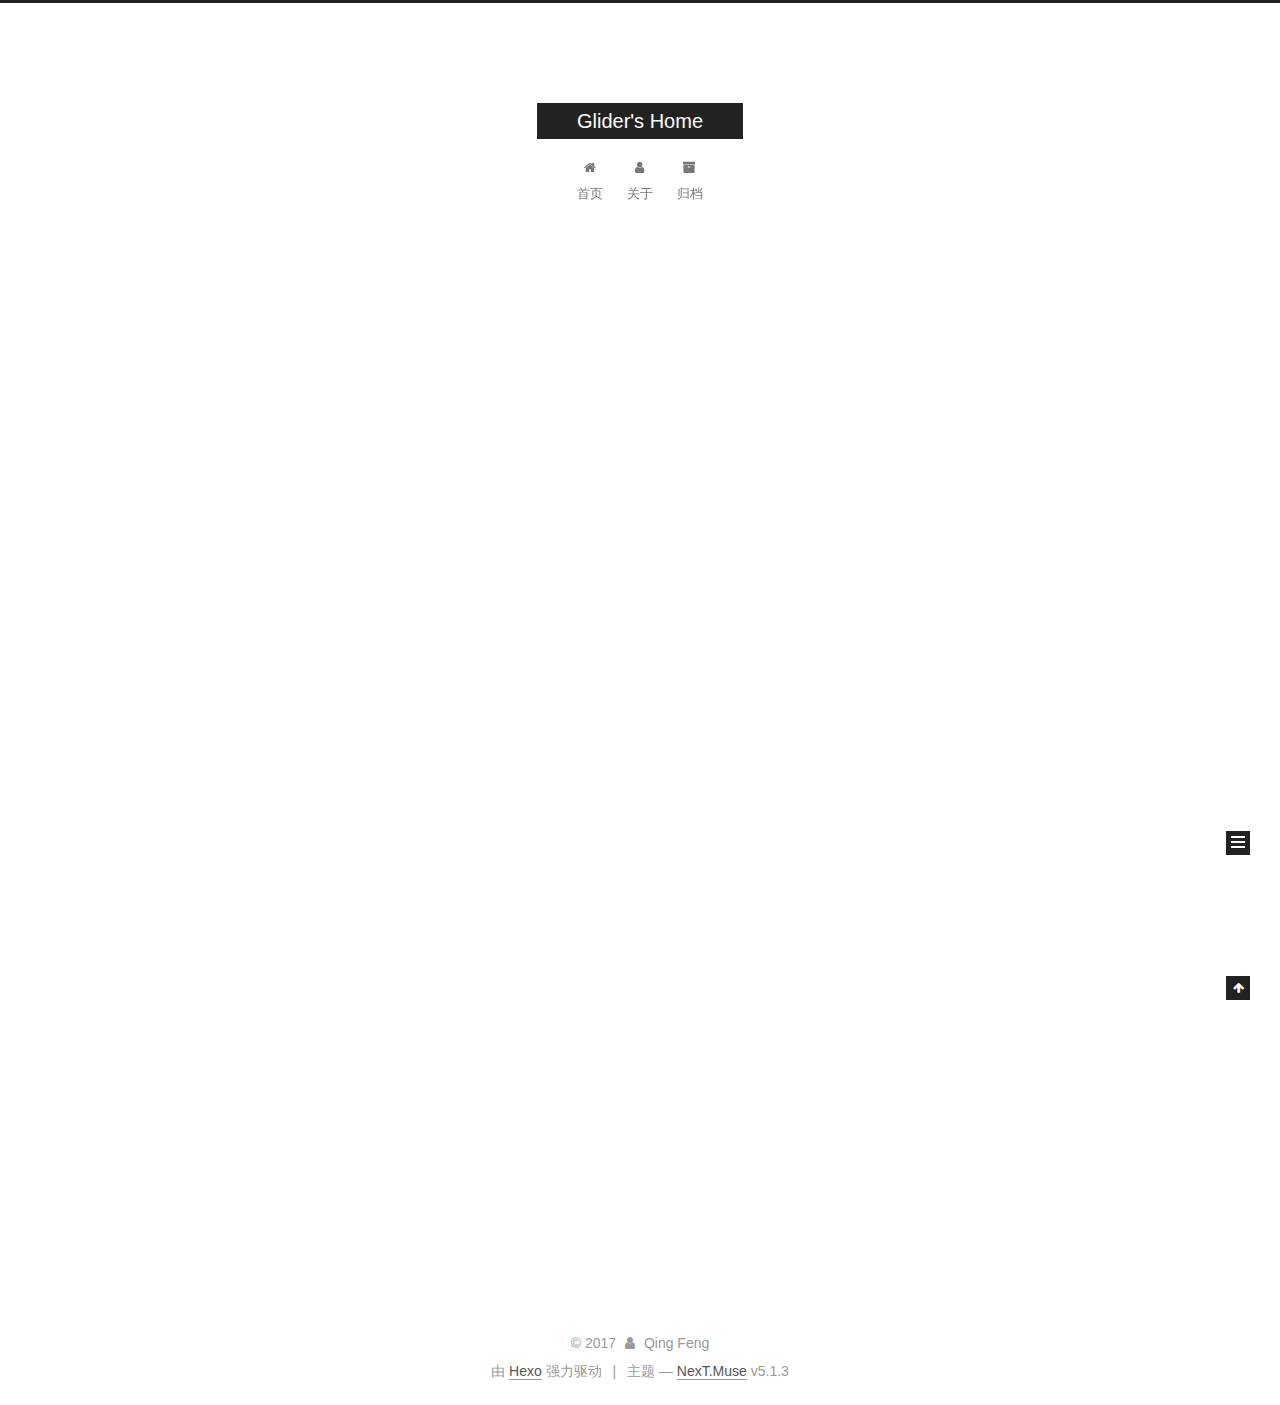
==== commit 4c386352: "Site updated: 2017-12-23 16:36:25" ====
--- a/index.html
+++ b/index.html
@@ -68,7 +68,7 @@
 
 
 
-  <meta name="keywords" content="Hexo, NexT" />
+  <meta name="keywords" content="QIM,IMKQIM,输入法,iOS,Mac,Sogou,拼音,双拼,郑码,自然码,外挂,词库" />
 
 
 
@@ -190,6 +190,16 @@
         </li>
       
         
+        <li class="menu-item menu-item-about">
+          <a href="/about/" rel="section">
+            
+              <i class="menu-item-icon fa fa-fw fa-user"></i> <br />
+            
+            关于
+          </a>
+        </li>
+      
+        
         <li class="menu-item menu-item-archives">
           <a href="/archives/" rel="section">
             
--- a/css/main.css
+++ b/css/main.css
@@ -1822,7 +1822,7 @@
   width: 4px;
   height: 4px;
   border-radius: 50%;
-  background: #4012ff;
+  background: #3091ff;
 }
 .links-of-blogroll {
   font-size: 13px;
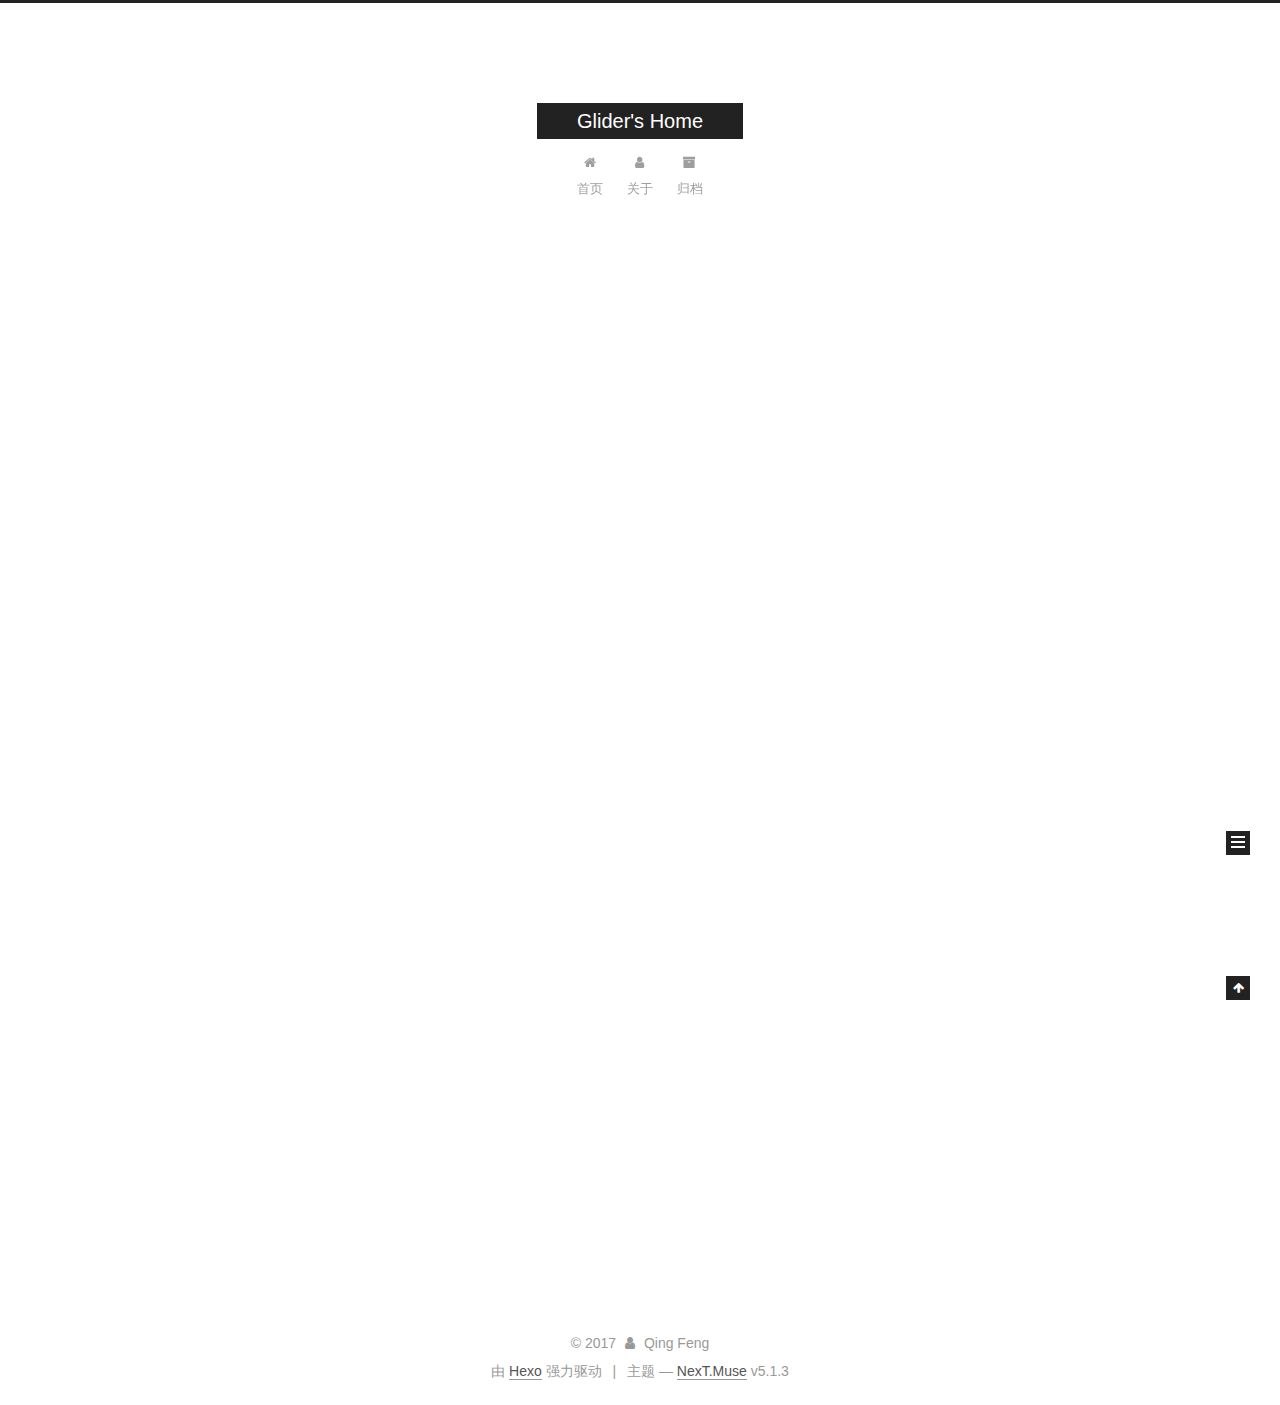
==== commit 8ef2f39b: "Site updated: 2017-12-23 16:49:42" ====
--- a/index.html
+++ b/index.html
@@ -191,7 +191,7 @@
       
         
         <li class="menu-item menu-item-about">
-          <a href="/about/" rel="section">
+          <a href="/about/index.html" rel="section">
             
               <i class="menu-item-icon fa fa-fw fa-user"></i> <br />
             
--- a/css/main.css
+++ b/css/main.css
@@ -1822,7 +1822,7 @@
   width: 4px;
   height: 4px;
   border-radius: 50%;
-  background: #3091ff;
+  background: #2affbf;
 }
 .links-of-blogroll {
   font-size: 13px;
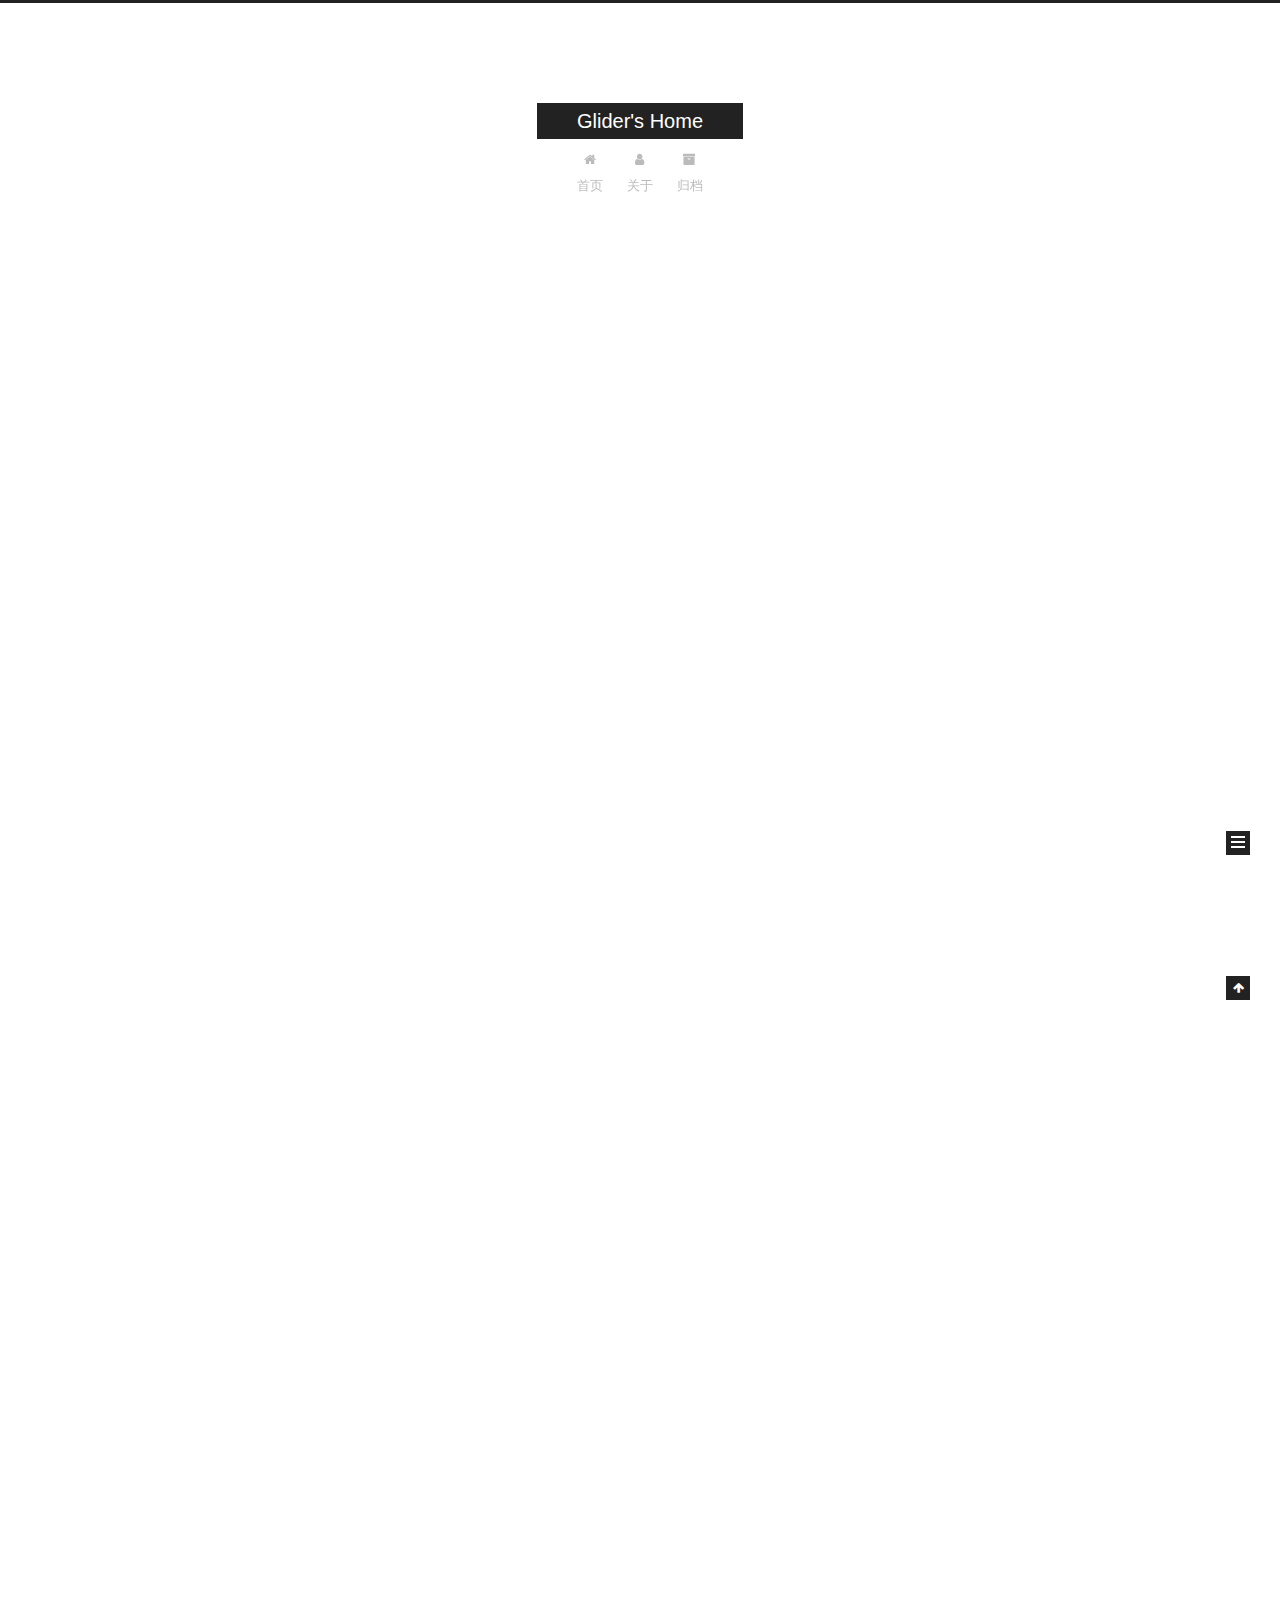
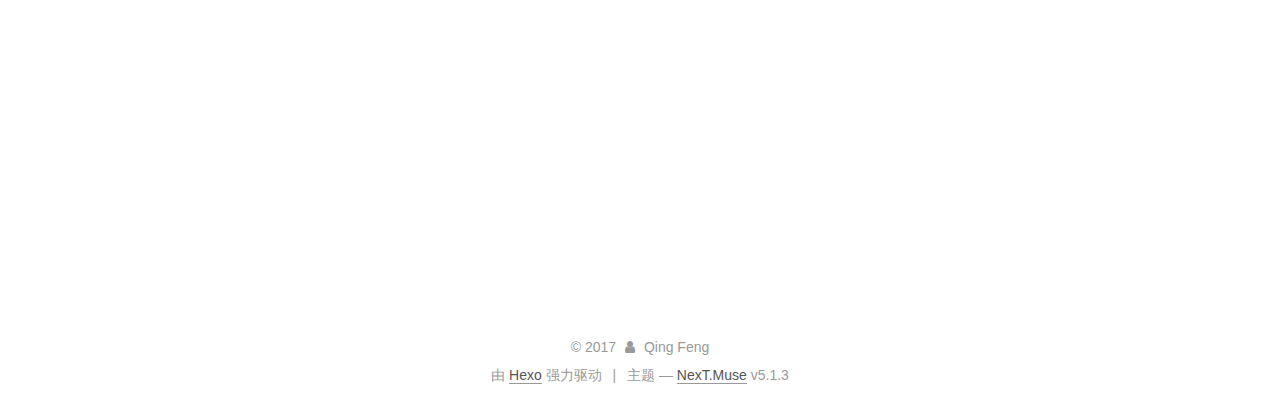
==== commit 8ef51a60: "Site updated: 2017-12-23 16:56:23" ====
--- a/index.html
+++ b/index.html
@@ -242,6 +242,128 @@
   
   
   <div class="post-block">
+    <link itemprop="mainEntityOfPage" href="http://yoursite.com/2017/12/23/QIM输入法for-iOS/">
+
+    <span hidden itemprop="author" itemscope itemtype="http://schema.org/Person">
+      <meta itemprop="name" content="Qing Feng">
+      <meta itemprop="description" content="">
+      <meta itemprop="image" content="/images/avatar.gif">
+    </span>
+
+    <span hidden itemprop="publisher" itemscope itemtype="http://schema.org/Organization">
+      <meta itemprop="name" content="Glider's Home">
+    </span>
+
+    
+      <header class="post-header">
+
+        
+        
+          <h1 class="post-title" itemprop="name headline">
+                
+                <a class="post-title-link" href="/2017/12/23/QIM输入法for-iOS/" itemprop="url">未命名</a></h1>
+        
+
+        <div class="post-meta">
+          <span class="post-time">
+            
+              <span class="post-meta-item-icon">
+                <i class="fa fa-calendar-o"></i>
+              </span>
+              
+                <span class="post-meta-item-text">发表于</span>
+              
+              <time title="创建于" itemprop="dateCreated datePublished" datetime="2017-12-23T16:50:36+08:00">
+                2017-12-23
+              </time>
+            
+
+            
+
+            
+          </span>
+
+          
+
+          
+            
+          
+
+          
+          
+
+          
+
+          
+
+          
+
+        </div>
+      </header>
+    
+
+    
+    
+    
+    <div class="post-body" itemprop="articleBody">
+
+      
+      
+
+      
+        
+          
+            <h2 id="QIM-输入法-for-iOS"><a href="#QIM-输入法-for-iOS" class="headerlink" title="QIM 输入法 for iOS"></a>QIM 输入法 for iOS</h2><p>iOS有不少很棒的输入法，但还是架不住以前Mac版用户的请求，把QIM移植到iOS平台上。移植过程其实没有太多难点，以前反正都是C语言写的，基本重新编译一下，内核就可以使用了，只是设置界面和壳要花点心思重新做一下。</p>
+<p>今天花了点时间学习了PS，做了一个图标-_-||，发现自己完全没有天赋啊，PS太难用了。</p>
+<p><img src="/uploads/qim_icon.png" alt="图片就这样了"></p>
+
+          
+        
+      
+    </div>
+    
+    
+    
+
+    
+
+    
+
+    
+
+    <footer class="post-footer">
+      
+
+      
+
+      
+
+      
+      
+        <div class="post-eof"></div>
+      
+    </footer>
+  </div>
+  
+  
+  
+  </article>
+
+
+    
+      
+
+  
+
+  
+  
+  
+
+  <article class="post post-type-normal" itemscope itemtype="http://schema.org/Article">
+  
+  
+  
+  <div class="post-block">
     <link itemprop="mainEntityOfPage" href="http://yoursite.com/2017/12/23/hello-world/">
 
     <span hidden itemprop="author" itemscope itemtype="http://schema.org/Person">
@@ -403,7 +525,7 @@
               
                 <a href="/archives/">
               
-                  <span class="site-state-item-count">1</span>
+                  <span class="site-state-item-count">2</span>
                   <span class="site-state-item-name">日志</span>
                 </a>
               </div>
--- a/css/main.css
+++ b/css/main.css
@@ -1822,7 +1822,7 @@
   width: 4px;
   height: 4px;
   border-radius: 50%;
-  background: #2affbf;
+  background: #335eab;
 }
 .links-of-blogroll {
   font-size: 13px;
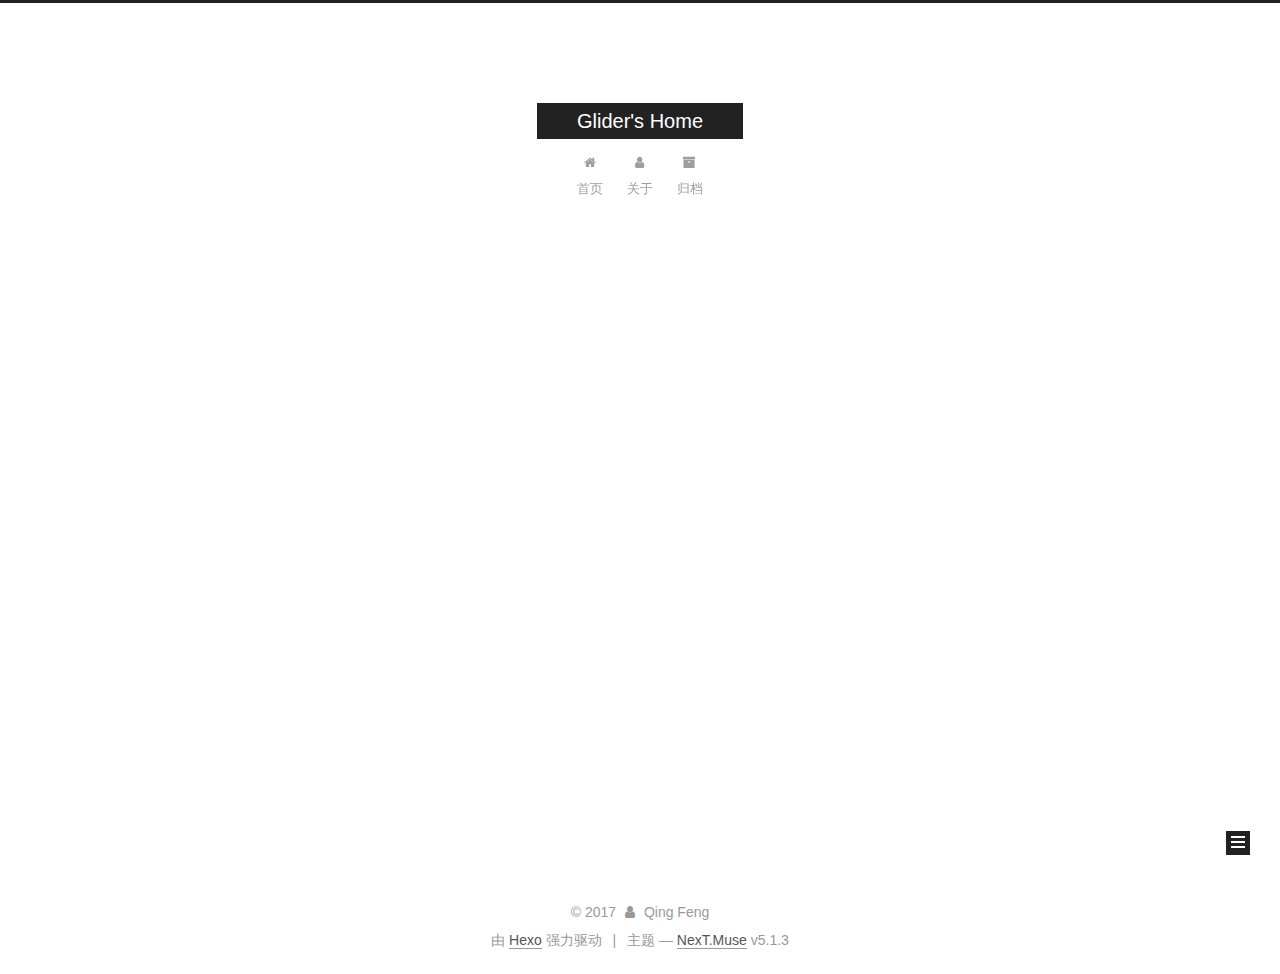
==== commit 48e40c11: "Site updated: 2017-12-23 16:58:30" ====
--- a/index.html
+++ b/index.html
@@ -242,7 +242,7 @@
   
   
   <div class="post-block">
-    <link itemprop="mainEntityOfPage" href="http://yoursite.com/2017/12/23/QIM输入法for-iOS/">
+    <link itemprop="mainEntityOfPage" href="http://yoursite.com/2017/12/23/QIM4iOS/">
 
     <span hidden itemprop="author" itemscope itemtype="http://schema.org/Person">
       <meta itemprop="name" content="Qing Feng">
@@ -261,7 +261,7 @@
         
           <h1 class="post-title" itemprop="name headline">
                 
-                <a class="post-title-link" href="/2017/12/23/QIM输入法for-iOS/" itemprop="url">未命名</a></h1>
+                <a class="post-title-link" href="/2017/12/23/QIM4iOS/" itemprop="url">未命名</a></h1>
         
 
         <div class="post-meta">
@@ -351,134 +351,6 @@
 
 
     
-      
-
-  
-
-  
-  
-  
-
-  <article class="post post-type-normal" itemscope itemtype="http://schema.org/Article">
-  
-  
-  
-  <div class="post-block">
-    <link itemprop="mainEntityOfPage" href="http://yoursite.com/2017/12/23/hello-world/">
-
-    <span hidden itemprop="author" itemscope itemtype="http://schema.org/Person">
-      <meta itemprop="name" content="Qing Feng">
-      <meta itemprop="description" content="">
-      <meta itemprop="image" content="/images/avatar.gif">
-    </span>
-
-    <span hidden itemprop="publisher" itemscope itemtype="http://schema.org/Organization">
-      <meta itemprop="name" content="Glider's Home">
-    </span>
-
-    
-      <header class="post-header">
-
-        
-        
-          <h1 class="post-title" itemprop="name headline">
-                
-                <a class="post-title-link" href="/2017/12/23/hello-world/" itemprop="url">Hello World</a></h1>
-        
-
-        <div class="post-meta">
-          <span class="post-time">
-            
-              <span class="post-meta-item-icon">
-                <i class="fa fa-calendar-o"></i>
-              </span>
-              
-                <span class="post-meta-item-text">发表于</span>
-              
-              <time title="创建于" itemprop="dateCreated datePublished" datetime="2017-12-23T15:14:08+08:00">
-                2017-12-23
-              </time>
-            
-
-            
-
-            
-          </span>
-
-          
-
-          
-            
-          
-
-          
-          
-
-          
-
-          
-
-          
-
-        </div>
-      </header>
-    
-
-    
-    
-    
-    <div class="post-body" itemprop="articleBody">
-
-      
-      
-
-      
-        
-          
-            <p>Welcome to <a href="https://hexo.io/" target="_blank" rel="noopener">Hexo</a>! This is your very first post. Check <a href="https://hexo.io/docs/" target="_blank" rel="noopener">documentation</a> for more info. If you get any problems when using Hexo, you can find the answer in <a href="https://hexo.io/docs/troubleshooting.html" target="_blank" rel="noopener">troubleshooting</a> or you can ask me on <a href="https://github.com/hexojs/hexo/issues" target="_blank" rel="noopener">GitHub</a>.</p>
-<h2 id="Quick-Start"><a href="#Quick-Start" class="headerlink" title="Quick Start"></a>Quick Start</h2><h3 id="Create-a-new-post"><a href="#Create-a-new-post" class="headerlink" title="Create a new post"></a>Create a new post</h3><figure class="highlight bash"><table><tr><td class="gutter"><pre><span class="line">1</span><br></pre></td><td class="code"><pre><span class="line">$ hexo new <span class="string">"My New Post"</span></span><br></pre></td></tr></table></figure>
-<p>More info: <a href="https://hexo.io/docs/writing.html" target="_blank" rel="noopener">Writing</a></p>
-<h3 id="Run-server"><a href="#Run-server" class="headerlink" title="Run server"></a>Run server</h3><figure class="highlight bash"><table><tr><td class="gutter"><pre><span class="line">1</span><br></pre></td><td class="code"><pre><span class="line">$ hexo server</span><br></pre></td></tr></table></figure>
-<p>More info: <a href="https://hexo.io/docs/server.html" target="_blank" rel="noopener">Server</a></p>
-<h3 id="Generate-static-files"><a href="#Generate-static-files" class="headerlink" title="Generate static files"></a>Generate static files</h3><figure class="highlight bash"><table><tr><td class="gutter"><pre><span class="line">1</span><br></pre></td><td class="code"><pre><span class="line">$ hexo generate</span><br></pre></td></tr></table></figure>
-<p>More info: <a href="https://hexo.io/docs/generating.html" target="_blank" rel="noopener">Generating</a></p>
-<h3 id="Deploy-to-remote-sites"><a href="#Deploy-to-remote-sites" class="headerlink" title="Deploy to remote sites"></a>Deploy to remote sites</h3><figure class="highlight bash"><table><tr><td class="gutter"><pre><span class="line">1</span><br></pre></td><td class="code"><pre><span class="line">$ hexo deploy</span><br></pre></td></tr></table></figure>
-<p>More info: <a href="https://hexo.io/docs/deployment.html" target="_blank" rel="noopener">Deployment</a></p>
-
-          
-        
-      
-    </div>
-    
-    
-    
-
-    
-
-    
-
-    
-
-    <footer class="post-footer">
-      
-
-      
-
-      
-
-      
-      
-        <div class="post-eof"></div>
-      
-    </footer>
-  </div>
-  
-  
-  
-  </article>
-
-
-    
   </section>
 
   
@@ -525,7 +397,7 @@
               
                 <a href="/archives/">
               
-                  <span class="site-state-item-count">2</span>
+                  <span class="site-state-item-count">1</span>
                   <span class="site-state-item-name">日志</span>
                 </a>
               </div>
--- a/css/main.css
+++ b/css/main.css
@@ -1822,7 +1822,7 @@
   width: 4px;
   height: 4px;
   border-radius: 50%;
-  background: #335eab;
+  background: #8cffff;
 }
 .links-of-blogroll {
   font-size: 13px;
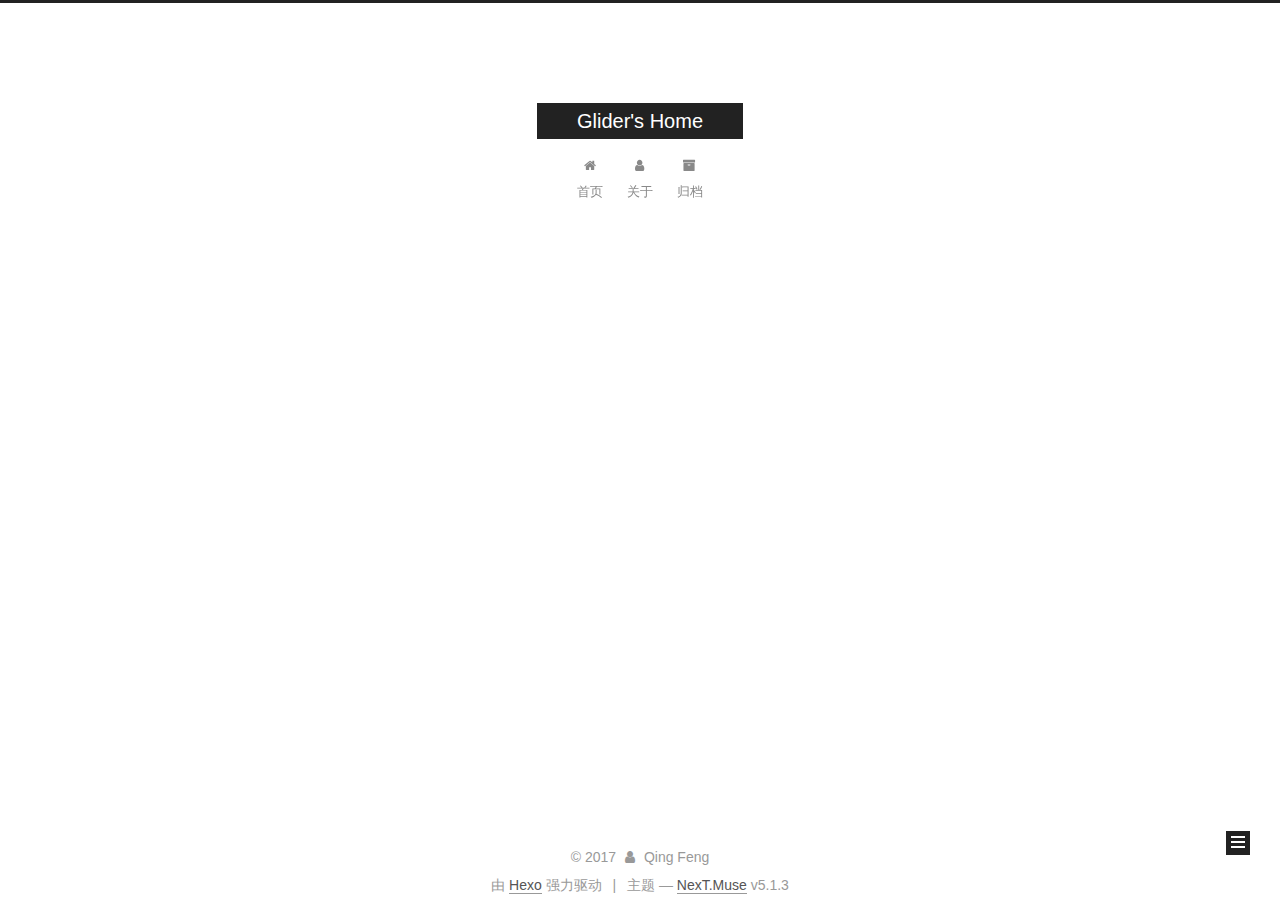
==== commit ad835823: "Site updated: 2017-12-23 17:01:16" ====
--- a/index.html
+++ b/index.html
@@ -261,7 +261,7 @@
         
           <h1 class="post-title" itemprop="name headline">
                 
-                <a class="post-title-link" href="/2017/12/23/QIM4iOS/" itemprop="url">未命名</a></h1>
+                <a class="post-title-link" href="/2017/12/23/QIM4iOS/" itemprop="url">QIM输入法 for iOS</a></h1>
         
 
         <div class="post-meta">
@@ -313,7 +313,7 @@
       
         
           
-            <h2 id="QIM-输入法-for-iOS"><a href="#QIM-输入法-for-iOS" class="headerlink" title="QIM 输入法 for iOS"></a>QIM 输入法 for iOS</h2><p>iOS有不少很棒的输入法，但还是架不住以前Mac版用户的请求，把QIM移植到iOS平台上。移植过程其实没有太多难点，以前反正都是C语言写的，基本重新编译一下，内核就可以使用了，只是设置界面和壳要花点心思重新做一下。</p>
+            <p>iOS有不少很棒的输入法，但还是架不住以前Mac版用户的请求，把QIM移植到iOS平台上。移植过程其实没有太多难点，以前反正都是C语言写的，基本重新编译一下，内核就可以使用了，只是设置界面和壳要花点心思重新做一下。</p>
 <p>今天花了点时间学习了PS，做了一个图标-_-||，发现自己完全没有天赋啊，PS太难用了。</p>
 <p><img src="/uploads/qim_icon.png" alt="图片就这样了"></p>
 
@@ -406,6 +406,15 @@
             
 
             
+              
+              
+              <div class="site-state-item site-state-tags">
+                
+                  <span class="site-state-item-count">1</span>
+                  <span class="site-state-item-name">标签</span>
+                
+              </div>
+            
 
           </nav>
 
--- a/css/main.css
+++ b/css/main.css
@@ -1822,7 +1822,7 @@
   width: 4px;
   height: 4px;
   border-radius: 50%;
-  background: #8cffff;
+  background: #df0f9d;
 }
 .links-of-blogroll {
   font-size: 13px;
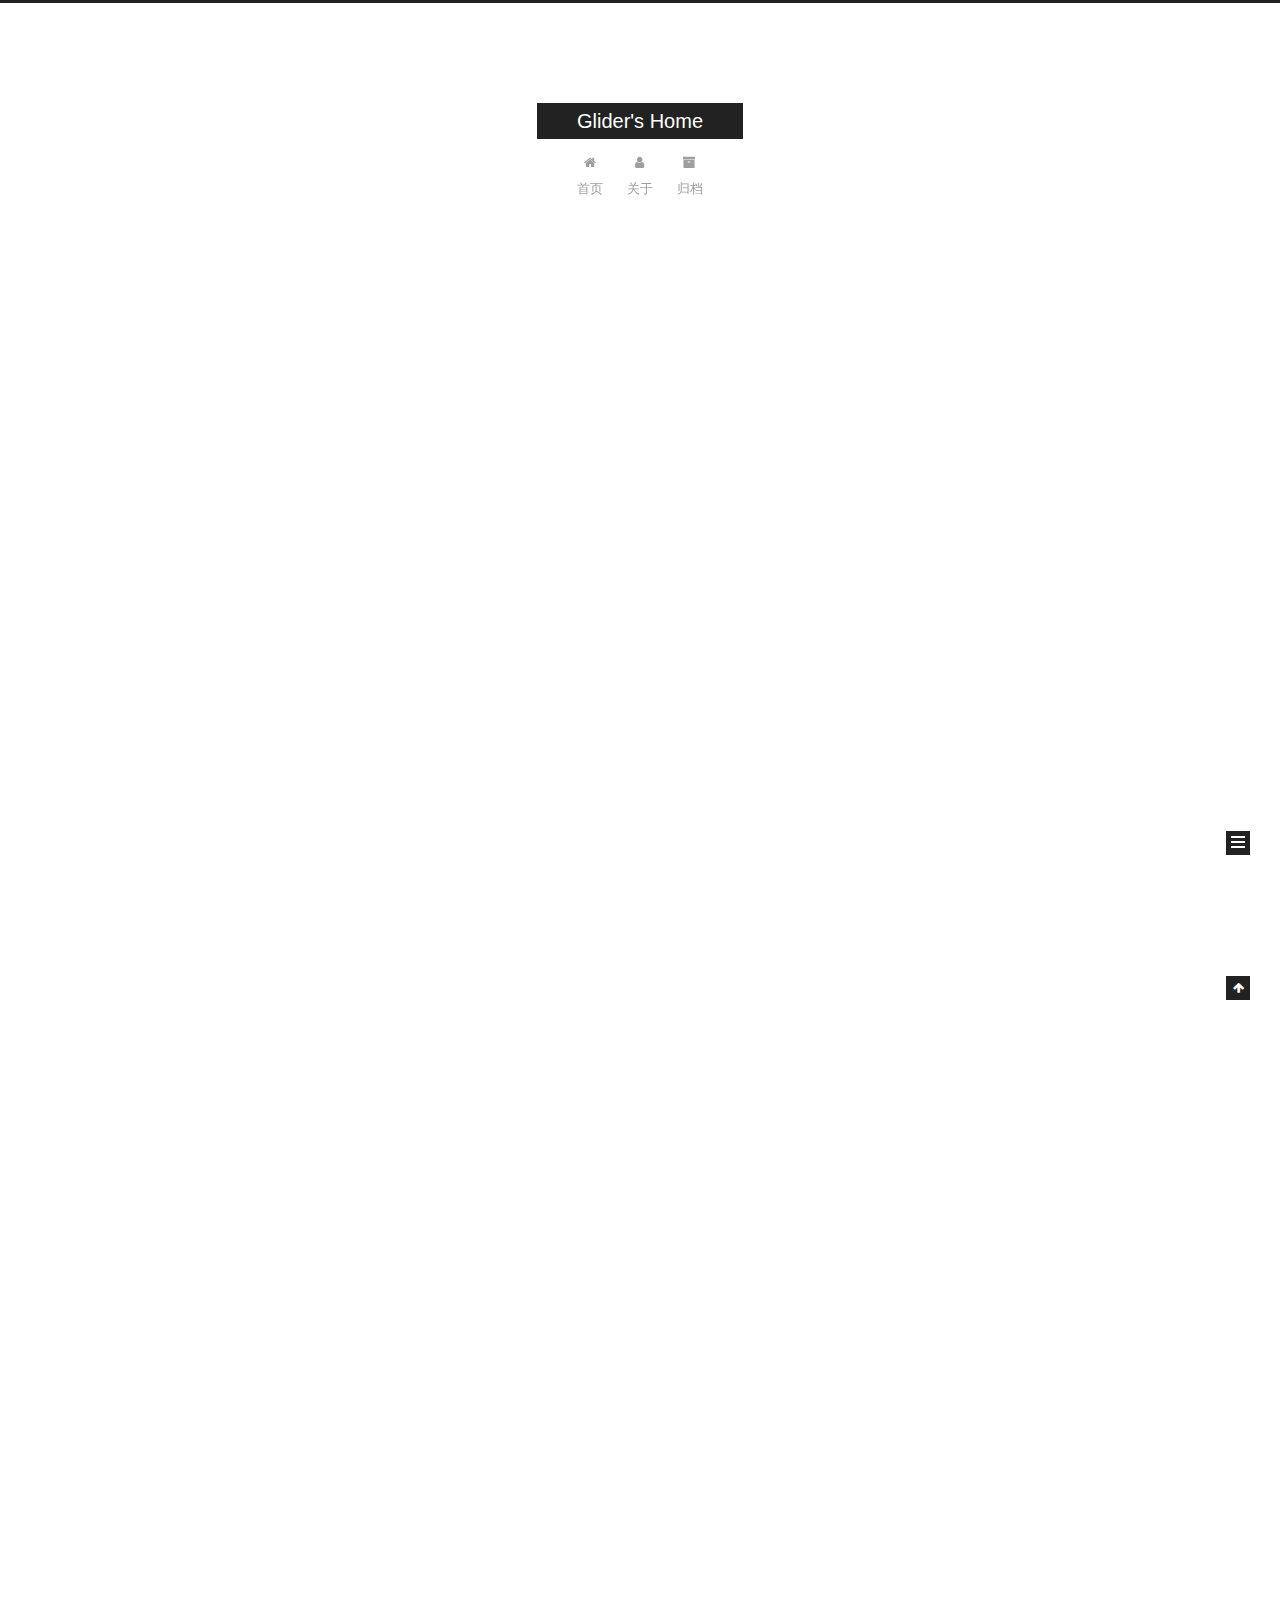
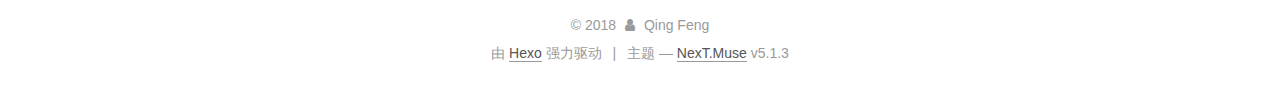
==== commit 33682879: "Site updated: 2018-09-09 15:03:28" ====
--- a/index.html
+++ b/index.html
@@ -242,6 +242,135 @@
   
   
   <div class="post-block">
+    <link itemprop="mainEntityOfPage" href="http://yoursite.com/2018/09/09/姿势监测App/">
+
+    <span hidden itemprop="author" itemscope itemtype="http://schema.org/Person">
+      <meta itemprop="name" content="Qing Feng">
+      <meta itemprop="description" content="">
+      <meta itemprop="image" content="/images/avatar.gif">
+    </span>
+
+    <span hidden itemprop="publisher" itemscope itemtype="http://schema.org/Organization">
+      <meta itemprop="name" content="Glider's Home">
+    </span>
+
+    
+      <header class="post-header">
+
+        
+        
+          <h1 class="post-title" itemprop="name headline">
+                
+                <a class="post-title-link" href="/2018/09/09/姿势监测App/" itemprop="url">姿势监测App</a></h1>
+        
+
+        <div class="post-meta">
+          <span class="post-time">
+            
+              <span class="post-meta-item-icon">
+                <i class="fa fa-calendar-o"></i>
+              </span>
+              
+                <span class="post-meta-item-text">发表于</span>
+              
+              <time title="创建于" itemprop="dateCreated datePublished" datetime="2018-09-09T14:49:29+08:00">
+                2018-09-09
+              </time>
+            
+
+            
+
+            
+          </span>
+
+          
+
+          
+            
+          
+
+          
+          
+
+          
+
+          
+
+          
+
+        </div>
+      </header>
+    
+
+    
+    
+    
+    <div class="post-body" itemprop="articleBody">
+
+      
+      
+
+      
+        
+          
+            <p>小朋友写作业时，经常头过低，担心以后会成为近视眼，所以经常需要“敲打”，又不能一直坐在边上看着，于是利用iOS11的人脸识别，做了一个坐姿判断小App。</p>
+<p><img src="/uploads/sightprotector.png" alt="App图标"></p>
+<p>App的使用非常简单，只要三步即可：</p>
+<ol>
+<li>设置学习的时长</li>
+<li>把手机面对自己横放在桌面</li>
+<li>面对手机摆一个正确写字的姿势，并保持3秒</li>
+</ol>
+<p>利用iOS11新的CoreML库，附带的人脸识别类VNDetectFaceRectanglesRequest，就可以轻易的在图片中找到人脸位置。保持3秒就是为了让App能够识别到正确姿势的位置作为基准。</p>
+<p>当用户的头部开始降低时，超过基准的一个阀值，就会触发App报警。用户也可以调整阀值的灵敏度，用来适应不同习惯的人，分为（敏感，正常，宽容）三级。</p>
+
+          
+        
+      
+    </div>
+    
+    
+    
+
+    
+
+    
+
+    
+
+    <footer class="post-footer">
+      
+
+      
+
+      
+
+      
+      
+        <div class="post-eof"></div>
+      
+    </footer>
+  </div>
+  
+  
+  
+  </article>
+
+
+    
+      
+
+  
+
+  
+  
+  
+
+  <article class="post post-type-normal" itemscope itemtype="http://schema.org/Article">
+  
+  
+  
+  <div class="post-block">
     <link itemprop="mainEntityOfPage" href="http://yoursite.com/2017/12/23/QIM4iOS/">
 
     <span hidden itemprop="author" itemscope itemtype="http://schema.org/Person">
@@ -397,7 +526,7 @@
               
                 <a href="/archives/">
               
-                  <span class="site-state-item-count">1</span>
+                  <span class="site-state-item-count">2</span>
                   <span class="site-state-item-name">日志</span>
                 </a>
               </div>
@@ -449,7 +578,7 @@
 
     <footer id="footer" class="footer">
       <div class="footer-inner">
-        <div class="copyright">&copy; <span itemprop="copyrightYear">2017</span>
+        <div class="copyright">&copy; <span itemprop="copyrightYear">2018</span>
   <span class="with-love">
     <i class="fa fa-user"></i>
   </span>
--- a/css/main.css
+++ b/css/main.css
@@ -1822,7 +1822,7 @@
   width: 4px;
   height: 4px;
   border-radius: 50%;
-  background: #df0f9d;
+  background: #65e9a1;
 }
 .links-of-blogroll {
   font-size: 13px;
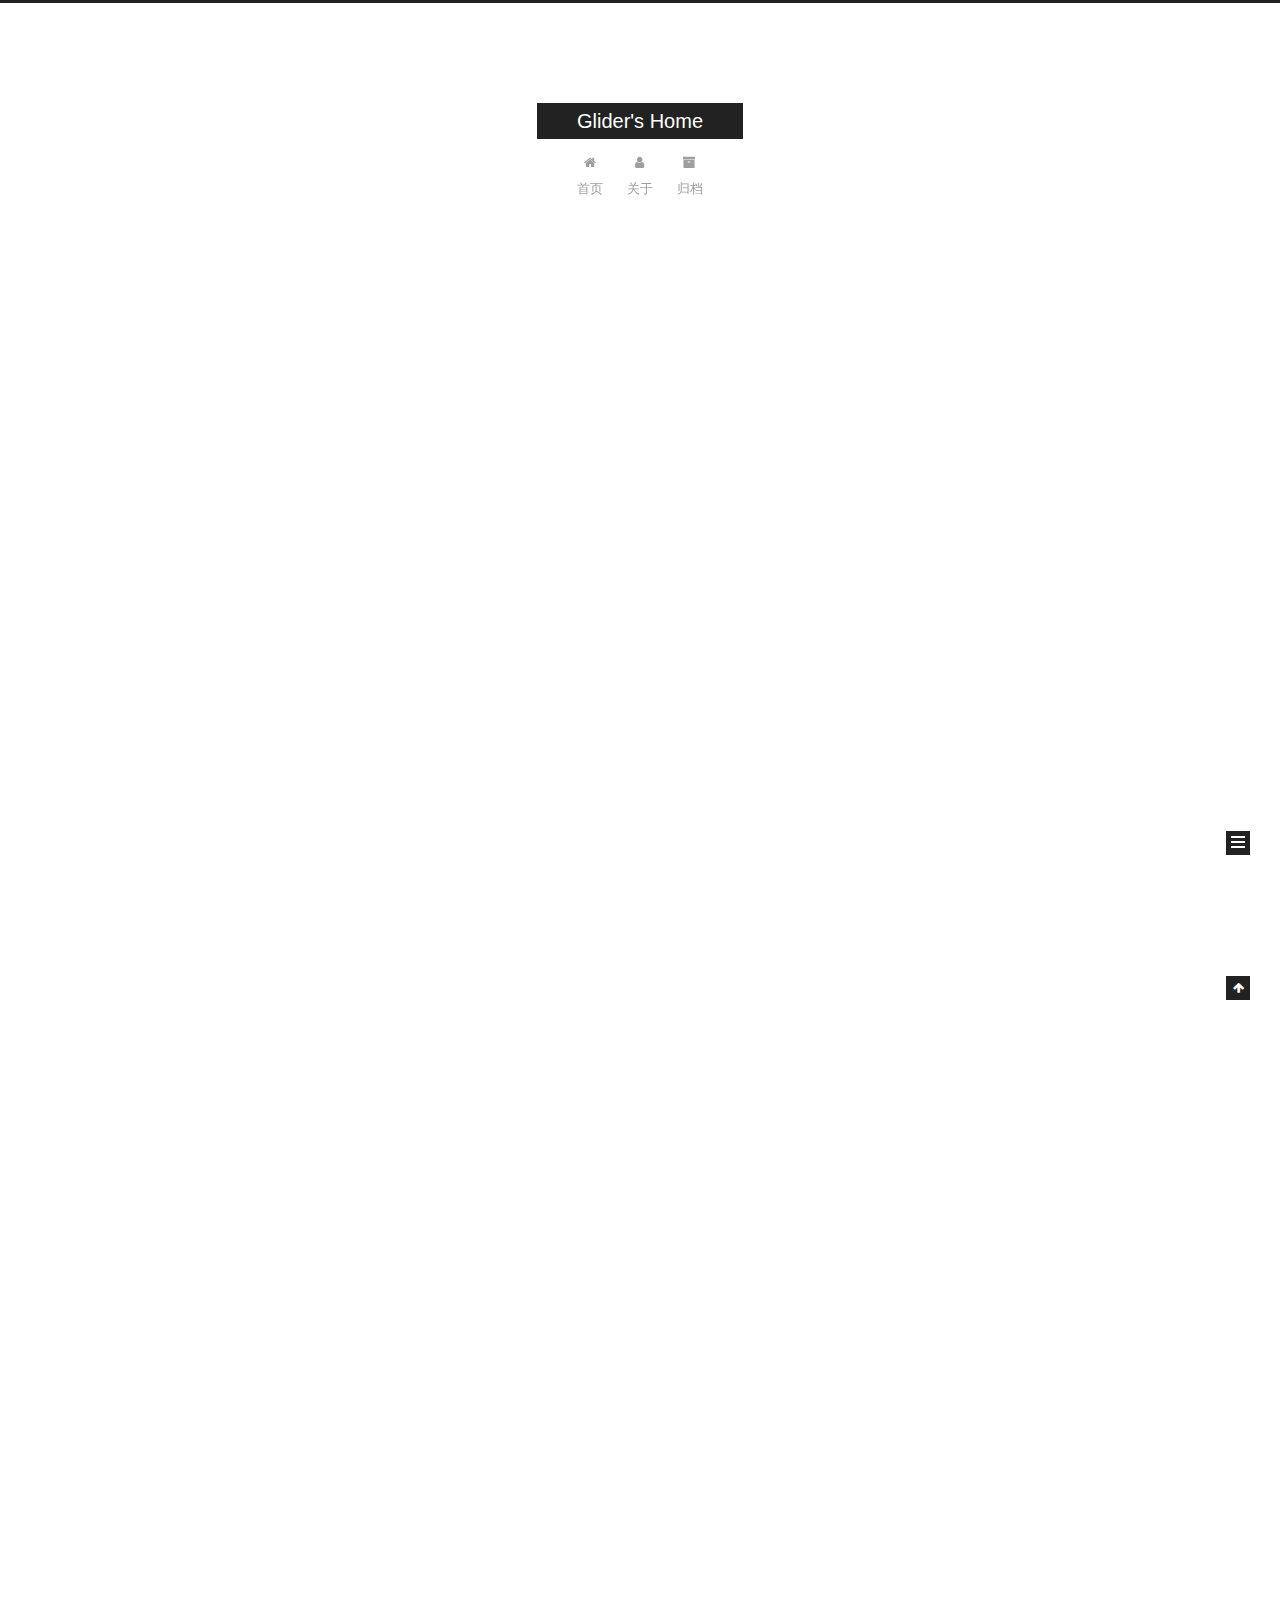
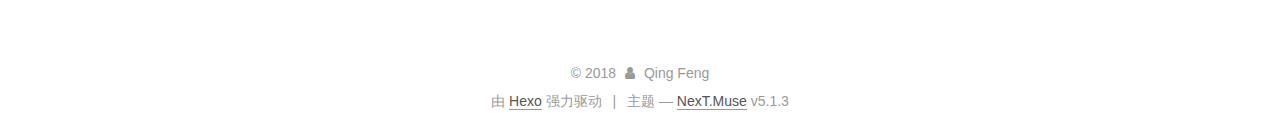
==== commit ab807d82: "Site updated: 2018-09-12 21:39:30" ====
--- a/index.html
+++ b/index.html
@@ -323,6 +323,7 @@
 </ol>
 <p>利用iOS11新的CoreML库，附带的人脸识别类VNDetectFaceRectanglesRequest，就可以轻易的在图片中找到人脸位置。保持3秒就是为了让App能够识别到正确姿势的位置作为基准。</p>
 <p>当用户的头部开始降低时，超过基准的一个阀值，就会触发App报警。用户也可以调整阀值的灵敏度，用来适应不同习惯的人，分为（敏感，正常，宽容）三级。</p>
+<p><a href="https://itunes.apple.com/cn/app/id1435720188?l=zh&amp;ls=1&amp;mt=8" target="_blank" rel="noopener">AppStore 下载链接</a></p>
 
           
         
--- a/css/main.css
+++ b/css/main.css
@@ -1822,7 +1822,7 @@
   width: 4px;
   height: 4px;
   border-radius: 50%;
-  background: #65e9a1;
+  background: #a4ffe3;
 }
 .links-of-blogroll {
   font-size: 13px;
